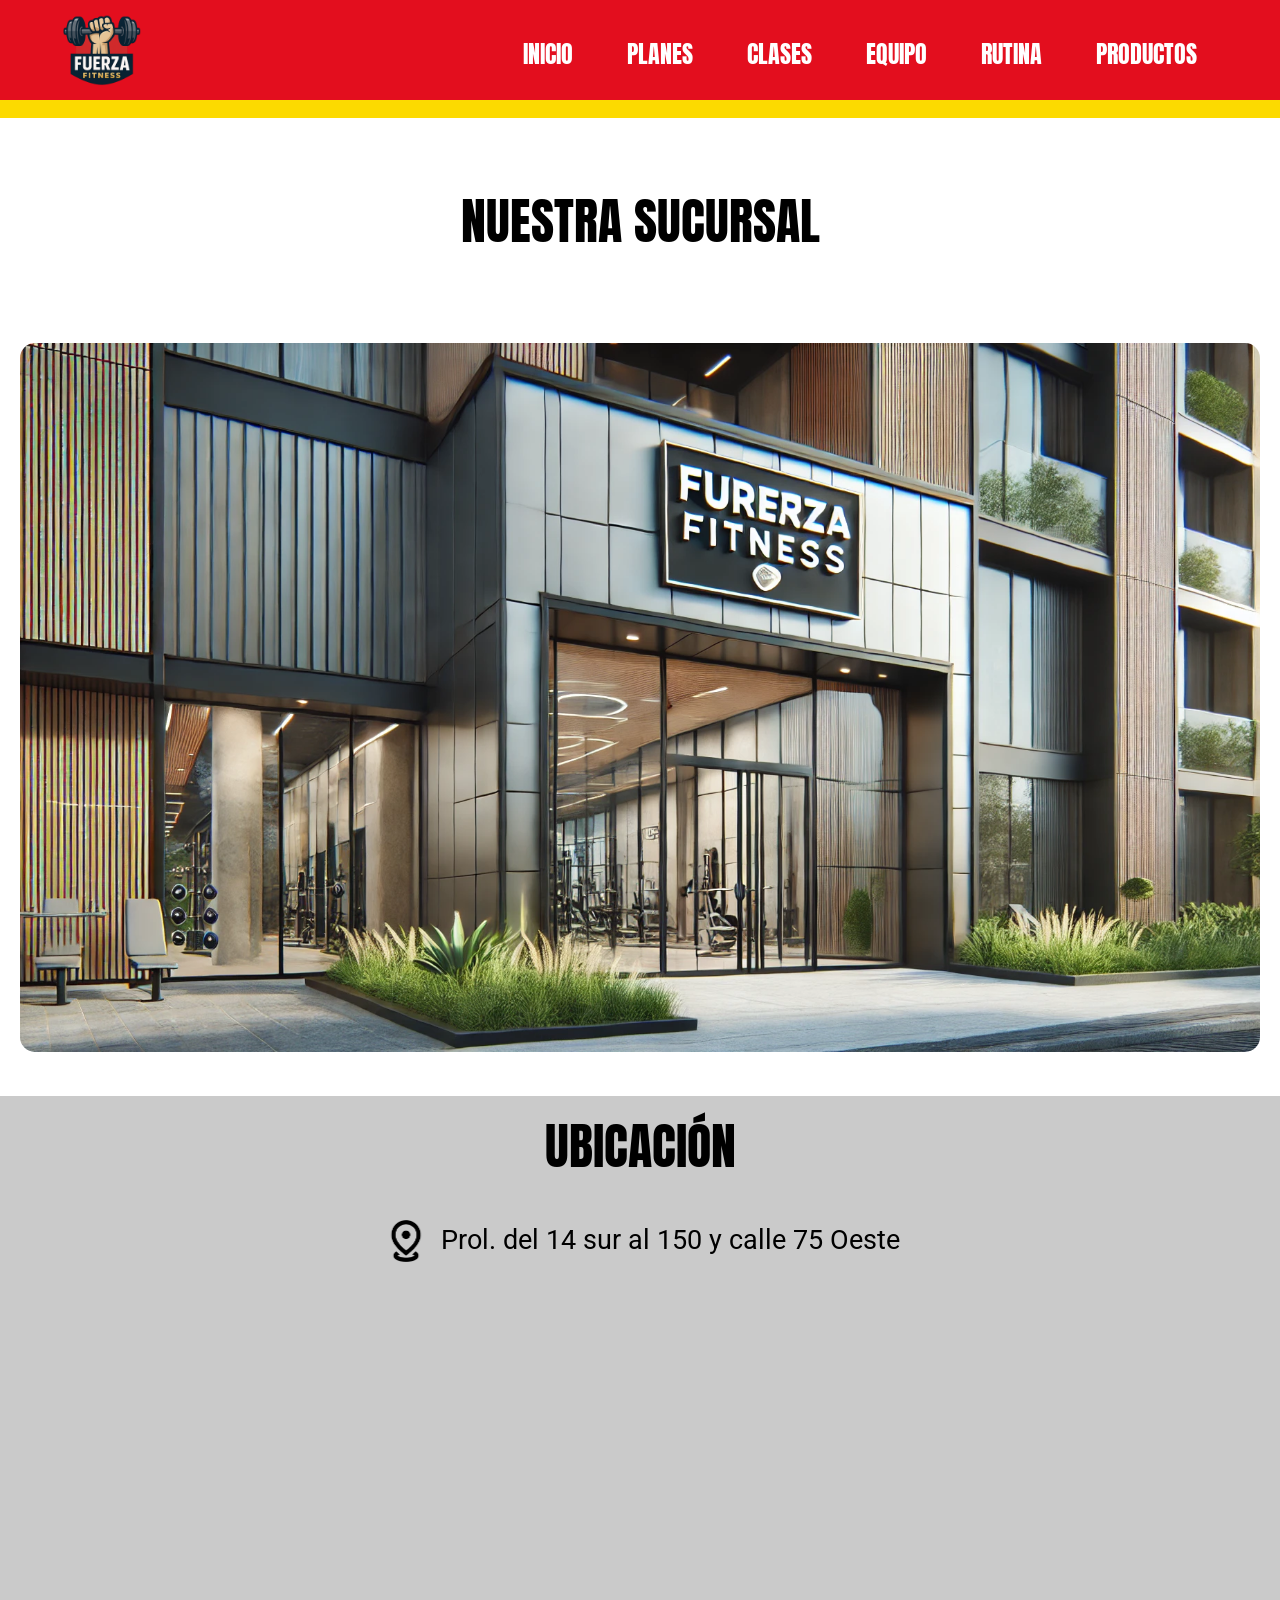
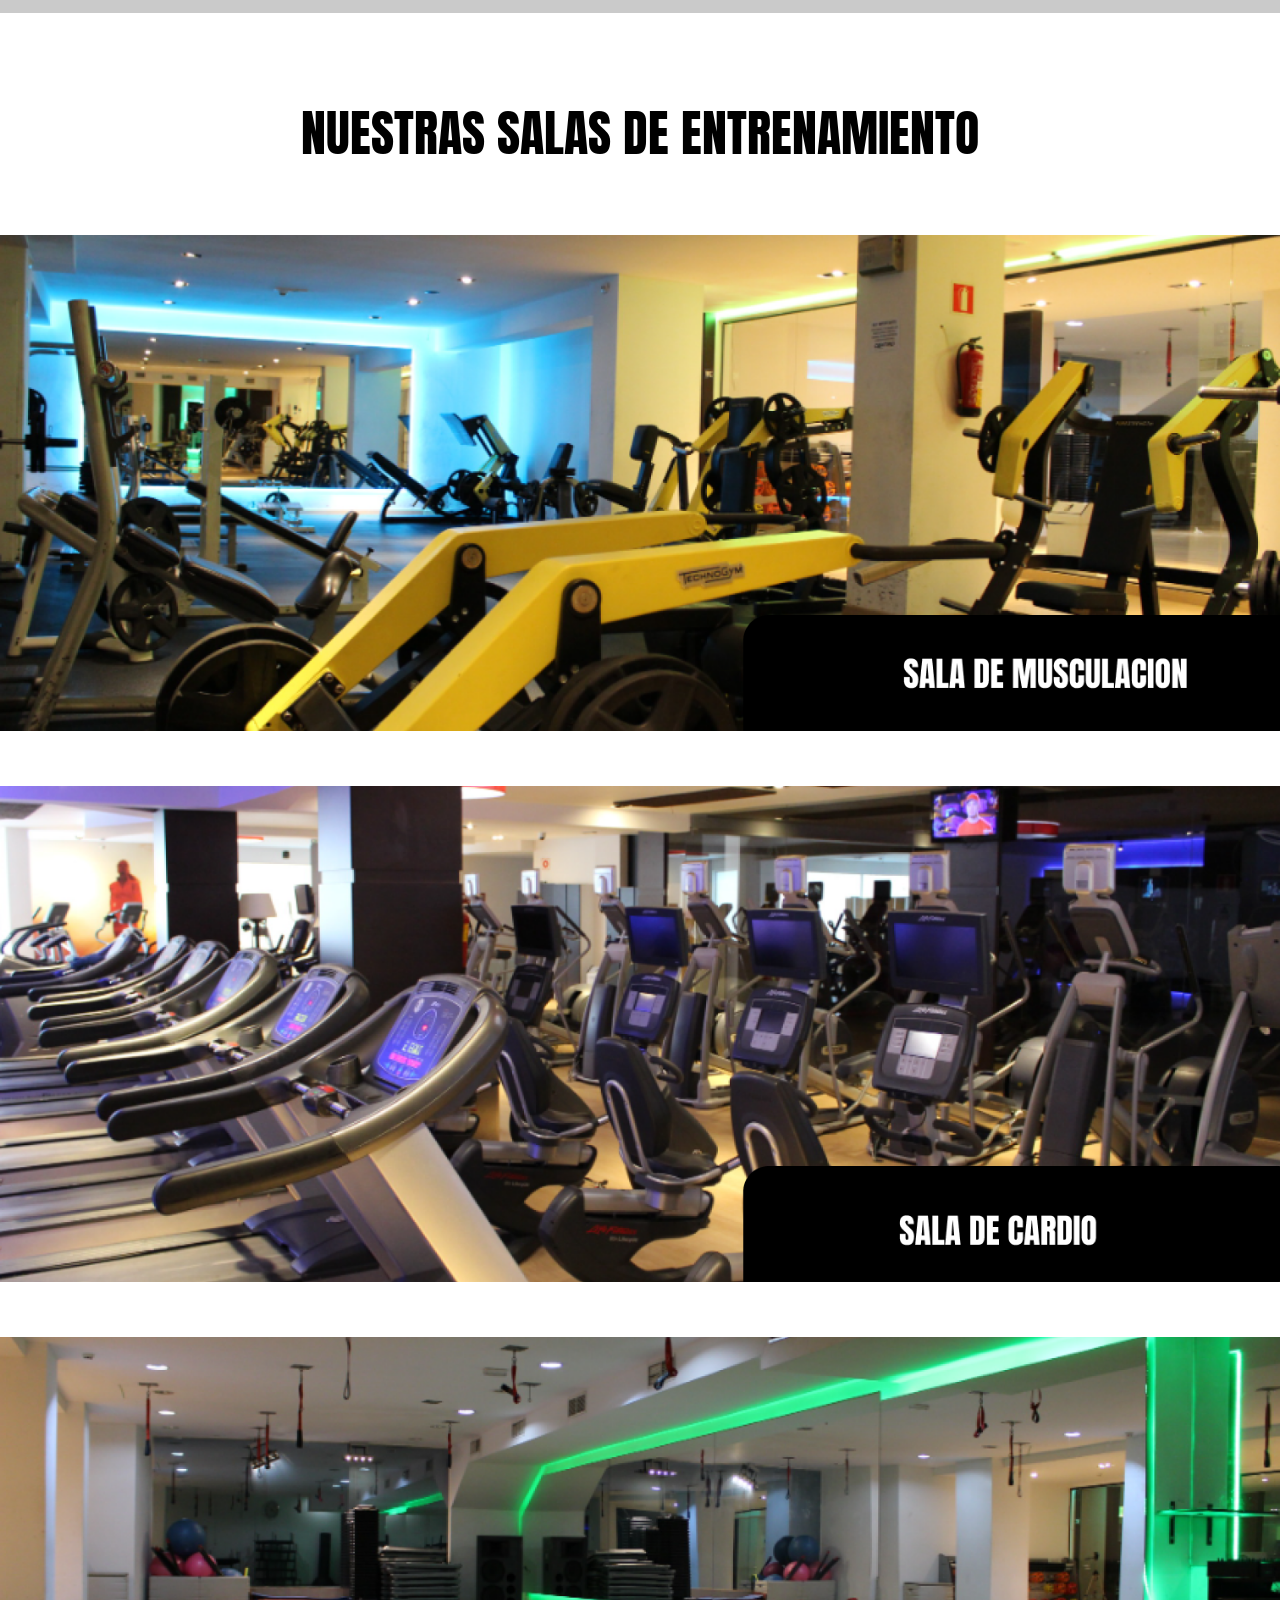
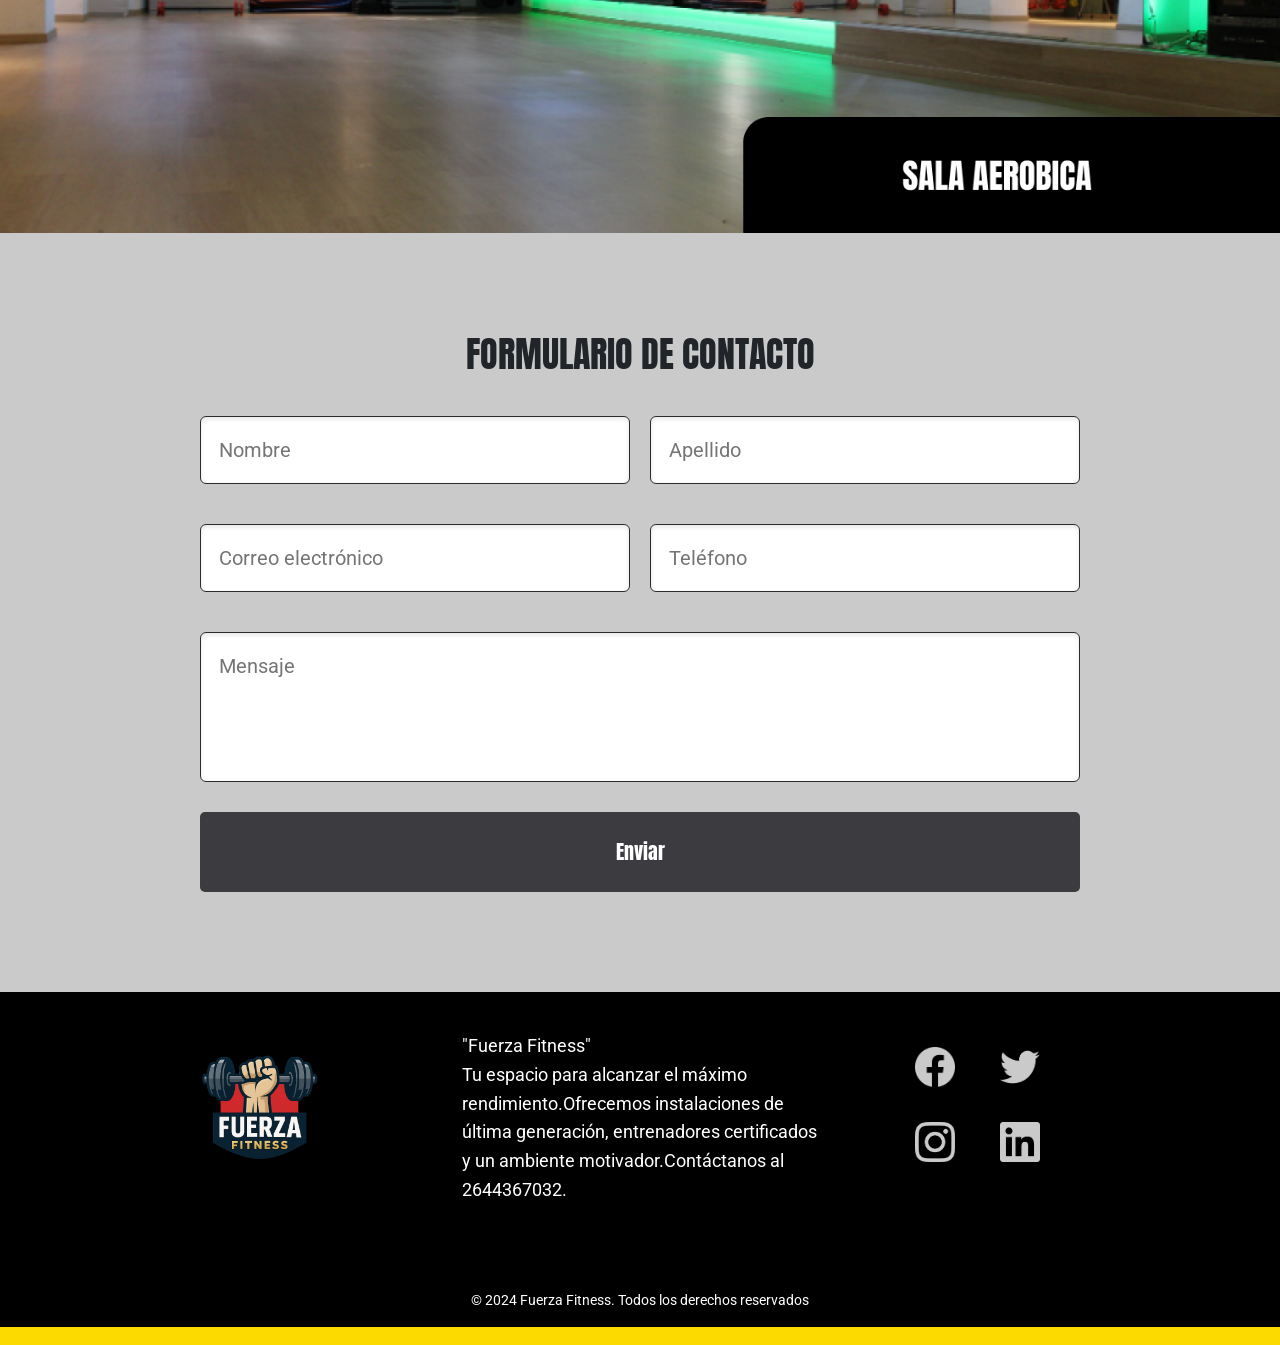
==== index.html @ b45d26f2 "Add files via upload" ====
<!DOCTYPE html>
<html lang="en">
    <head>
        <title>FUERZA FITNESS</title>
        <meta charset="UTF-8">
        <meta name="viewport" content="width=device-width, initial-scale=1">
        <link href="https://cdn.jsdelivr.net/npm/bootstrap@5.0.2/dist/css/bootstrap.min.css" rel="stylesheet" integrity="sha384-EVSTQN3/azprG1Anm3QDgpJLIm9Nao0Yz1ztcQTwFspd3yD65VohhpuuCOmLASjC" crossorigin="anonymous">
        <link href="css/style.css" rel="stylesheet">
        <link href="https://fonts.googleapis.com/css2?family=Roboto&display=swap" rel="stylesheet">
        <link href="https://fonts.googleapis.com/css2?family=Anton&display=swap" rel="stylesheet">
        <link rel="icon" href="Imagenes/logo.png" type="Logo">
    </head>
<body>
    <nav class="navbar navbar-expand-lg navbar-light">
        <div class="container-fluid">
            <!-- Logo con flexbox para que se ajuste en tamaños pequeños -->
            <div class="logo-container">
                <img src="Imagenes/logo.png" alt="Logo Fuerza Fitness" width="180" height="180">
            </div>
            <button class="navbar-toggler" type="button" data-bs-toggle="collapse" data-bs-target="#navbarNav" aria-controls="navbarNav" aria-expanded="false" aria-label="Toggle navigation">
                <span class="navbar-toggler-icon"></span>
            </button>
            <div class="collapse navbar-collapse justify-content-end" id="navbarNav">
                <ul class="navbar-nav">
                    <li class="nav-item">
                        <a class="nav-link active" aria-current="page" href="index.html">INICIO</a>
                    </li>
                    <li class="nav-item">
                        <a class="nav-link" href="planes.html">PLANES</a>
                    </li>
                    <li class="nav-item">
                        <a class="nav-link" href="carrusel.html">CLASES</a>
                    </li>
                    <li class="nav-item">
                        <a class="nav-link" href="equipo.html">EQUIPO</a>
                    </li>
                    <li class="nav-item">
                        <a class="nav-link" href="rutinas.html">RUTINA</a>
                    </li>
                    <li class="nav-item">
                        <a class="nav-link" href="productos.html">PRODUCTOS</a>
                    </li>
                </ul>
            </div>
        </div>
    </nav>
    <div class="linea"></div>
    

    <div class="cartel-sucursal">
        NUESTRA SUCURSAL
    </div>
    <img src="Imagenes/sucursal.png" alt="Sucursal" class="imagen-sucursal">
    <br>

    
    
    <div class="ubicacion-container">
        <!-- Contenedor del título y mapa -->
        <div class="ubicacion-layout">
          <!-- Título de la ubicación -->
          <h2 class="ubicacion-title">UBICACIÓN</h2>
          <div class="ubicacion-info">
          <img src="Imagenes/ubi.png" alt="Ícono de ubicación" class="ubicacion-icon" />
          <p class="ubicacion-text">Prol. del 14 sur al 150 y calle 75 Oeste</p>
        </div>
      
          <!-- Mapa interactivo -->
          <div class="ubicacion-map">
            <iframe
              src="https://www.google.com/maps/embed?pb=!1m18!1m12!1m3!1d943.1339678363512!2d-98.21174433049511!3d18.996094366956626!2m3!1f0!2f0!3f0!3m2!1i1024!2i768!4f13.1!3m3!1m2!1s0x85cfbfa1312bf431%3A0xbe1a55d512ad58!2sFuerza%20Fitness%20Gym!5e0!3m2!1ses!2sar!4v1732543854816!5m2!1ses!2sar"
              width="100%"
              height="100%"
              style="border:0;"
              allowfullscreen=""
              loading="lazy"
              referrerpolicy="no-referrer-when-downgrade">
            </iframe>
          </div>
        </div>
      
        <!-- Información de la dirección -->
        
      </div>
    <br>
    <br>
    <br>
    <div class="cartel-salas">
        NUESTRAS SALAS DE ENTRENAMIENTO
    </div>
    <div class="sala">
        <img src="Imagenes/Frame 17.png" alt="Sala de Musculación"class="imagen-sala" style="
    margin-bottom: 55px">
        
    </div>
    <div class="sala">
        <img src="Imagenes/Frame 16.png" alt="Sala de Cardio" class="imagen-sala" style="
    margin-bottom: 55px">
        
    </div>
    <div class="sala">
    <img src="Imagenes/Frame 20.png" alt="Sala Aeróbica" class="imagen-sala">
    
    </div>


    <div class="formulario-container" style="margin-bottom: 0px;">
        <h2 class="formulario-titulo">FORMULARIO DE CONTACTO</h2>
        <form class="formulario-contacto">
            <div class="formulario-grupo">
                <input type="text" placeholder="Nombre" required />
                <input type="text" placeholder="Apellido" required />
            </div>
            <div class="formulario-grupo">
                <input type="email" placeholder="Correo electrónico" required />
                <input type="tel" placeholder="Teléfono" required />
            </div>
            <div class="formulario-grupo-mensaje">
                <textarea placeholder="Mensaje" required></textarea>
            </div>
            <button type="submit" class="formulario-boton">Enviar</button>
        </form>
    </div>

    <!-- Modal -->
    <div class="modal fade" id="modalConfirmacion" tabindex="-1" aria-labelledby="modalConfirmacionLabel" aria-hidden="true">
        <div class="modal-dialog">
            <div class="modal-content">
                <div class="modal-header">
                    <h5 class="modal-title" id="modalConfirmacionLabel">Formulario Enviado</h5>
                    <button type="button" class="btn-close" data-bs-dismiss="modal" aria-label="Cerrar"></button>
                </div>
                <div class="modal-body">
                    <p>Gracias por enviarnos tu mensaje. Nos pondremos en contacto contigo pronto.</p>
                </div>
                <div class="modal-footer">
                    <button type="button" class="btn btn-secondary" data-bs-dismiss="modal">Cerrar</button>
                </div>
            </div>
        </div>
    </div>

    <!-- Bootstrap JS -->
    <script src="https://cdn.jsdelivr.net/npm/@popperjs/core@2.11.6/dist/umd/popper.min.js"></script>
    <script src="https://cdn.jsdelivr.net/npm/bootstrap@5.3.0/dist/js/bootstrap.min.js"></script>
    <!-- Custom JS -->
    <script src="Js/modal.js"></script>

<footer class="footer">
<div class="container" style="margin-left: 0px;margin-right: 0px;">
    <div class="row">
        <div class="col">
            <div class="footer-logo">
                <img src="Imagenes/logo.png" alt="Fuerza Fitness Logo" class="footer-img">
            </div>
        </div>
        <div class="col">
            <div class="footer-text">
                <p>"Fuerza Fitness" <br>
                Tu espacio para alcanzar el máximo rendimiento.Ofrecemos instalaciones de última generación,
                entrenadores certificados y un ambiente motivador.Contáctanos al 2644367032.</p>
            </div>
        </div>
        <div class="col">
            <div class="row"style=" width: 170px ;height: 40px; margin-left: 50px">
                <div class="col social-icons">
                    <a href="#"><img src="Imagenes/Facebook.png" alt="Facebook"></a>
                </div>
                <div class="col social-icons">
                    <a href="#"><img src="Imagenes/Twitter.png" alt="Twitter"></a>
                </div>
            </div>
            <div class="row"style=" width: 170px ;height: 40px; margin-left: 50px">
                <div class="col social-icons " style="margin-top: 50px;">
                    <a href="#"><img src="Imagenes/Instagram.png" alt="Instagram"></a>
                </div>
                <div class="col social-icons"style="margin-top: 50px;">
                    <a href="#"><img src="Imagenes/LinkedIn.png" alt="LinkedIn"></a>
                </div>
            </div>
        </div>
    </div>
      
      
      <div class="social-icons">
              
              
      </div>
      
  </div>
  <p class="footer-copy">© 2024 Fuerza Fitness. Todos los derechos reservados</p>
  
</footer>
  <div class="linea"></div>
  
</body>
</html>
---- css/style.css ----
/* ------------------- RESET & FUENTE ------------------- */
@import url('https://fonts.googleapis.com/css2?family=Goldman:wght@400;700&display=swap');

html, body {
  margin: 0;
  padding: 0;
  box-sizing: border-box;
}

    /* ------------------- NAVBAR ------------------- */
    .navbar {
      display: flex;
      justify-content: space-between;
      align-items: center;
      background-color: #E30E1E;
      font-size: 24px;
      font-family: 'Anton', sans-serif;
      padding: 0px 25px;
    }
    
    .navbar a {
      text-decoration: none;
      color: white !important;
      padding: 10px 15px 3px; 
      margin-right: 38px;
      transition: color 0.3s;
      position: relative; 
      display: inline-block;
    }

    .navbar a:hover {
      color: white !important;
    }

    /* El pseudo-elemento que será la línea */
    .navbar a::after {
      content: '';
      position: absolute;
      left: 9px; /* Ajuste para que la línea empiece donde termina el padding izquierdo */
      right: 9px; /* Ajuste para que la línea termine donde empieza el padding derecho */
      bottom: 0;
      height: 6px;
      background-color: white;
      transform: scaleX(0); 
      transform-origin: left; /* Animación desde la izquierda */
      transition: transform 0.3s ease;
    }
    
    /* Efecto hover: la línea blanca aparece al pasar el mouse */
    .navbar a:hover::after {
      transform: scaleX(1); /* La línea crece hasta su ancho completo */
    }

    .navbar .navbar-brand img {
      pointer-events: none;
    }

    
    .linea {
      width: 100%;        /* largo */
      height: 18px;        /* grosor */
      background: #FCDA00;  /* color */
    }



    .navbar-toggler {
      margin-top: -90px;
    }

    /* Logo container */
    .logo-container {
      display: flex;
      justify-content: center;
      width: 100%;
    }

    .navbar .logo-container img {
      max-width: 100px;
      height: auto;
    }

    /* Logo en pantallas grandes */
    @media (min-width: 992px) {
      .logo-container {
        justify-content: flex-start;
        padding-left: 15px;
      }
    }
    @media (max-width:576px ){
      .navbar a::after{
      left: 1px; /* Ajuste para que la línea empiece donde termina el padding izquierdo */
      right: 5px;
      }
      .navbar a:hover::after {
      transform: scaleX(5); /* La línea crece hasta su ancho completo */
    }
    }



/* ------------------- FOOTER ------------------- */
.footer {
  background-color: #000;
  color: #fff;
  width: 100%;
  font-family: 'Roboto', sans-serif;
  display: flex;
  flex-direction: column;
  align-items: center;
  padding-top: 40px;
}

.container {
  width: 100%;
  display: flex;
  align-items: center;
  justify-content: space-between;
  flex-wrap: wrap;
}



.footer-content {
  display: flex;
  justify-content: space-between;
  align-items: center;
  flex-wrap: wrap; /* Responsivo */
  gap: 15px;
  text-align: left;
}

.footer-logo-container {
  flex: 12;
  padding-left: 30px; /* Mueve el logo ligeramente */
}
.footer-logo {
  flex: 1;
  display: flex;
  justify-content: center;
}
.footer-img {
  width: 150px;
  height: 150px;
}

.footer-text {
  flex: 2;
  font-size: 16px;
  line-height: 1.6;
  
}

.footer-title {
  font-size: 24px;
  font-weight: bold;
  margin-bottom: 10px;
}

.footer-text p {
  font-size: 18px;
  margin: 0px 0;
  line-height: 1.6;
  padding-bottom: 30px;
}

.social-icons {
  width: 40px;
  height: 40px;
  display: flex;
  justify-content: center;
  gap: 50px;
  margin-top: 15px;
}


.social-icons .social-icon {
  width: 40px;
  height: 40px;
  transition: opacity 0.3s;
}

.social-icons img {
  width: 40px;
  height: 40px;
  padding: 0; /* Asegúrate de que no haya padding adicional */
  filter: grayscale(100%);
}
.social-icons img:hover{
  filter: sepia(100%);
}
.social-icons-img-facebook,
.social-icons-img-Twi,
.social-icons-img-Ins {
  padding-right: 0; /* Elimina cualquier padding adicional */
}


.social-icons .social-icon:hover {
  opacity: 0.7;
}

.footer-bottom {
  text-align: center;
  margin-top: 20px;
  padding-top: 20px;
  border-top: 30px solid #0d75d3;
}

.footer-bottom p {
  margin: 5px 0;
}

.footer-copy {
  
  font-size: 14px;
}
/* Responsividad */
@media (max-width: 1024px) {
  .footer{
    height: 380px;
  }
  .container{
    width: 100%;
    height: 89%;
  }
  .footer-logo{
    width: 40%;
    padding-left: 40px;
  }
  .footer-copy{
    margin: 0;
    display: flex;
    align-items: center;
    justify-content: center;
    height: 10%;
    padding: 0;
  }
  /*ubicacion*/
  .ubicacion-layout{
    flex-direction: column;
  }
  iframe {
    display: block; /* Asegúrate de que sea un bloque adaptable */
    max-width: 100%; /* Limita el ancho máximo al contenedor */
    height: auto; /* Ajusta la altura proporcionalmente */
    aspect-ratio: 16 / 9; /* Mantén la relación de aspecto */
    border: 0; /* Opcional: elimina el borde */
}
}
@media (max-width: 570px){
  /*footer*/
  .footer{
    width: 100%;
    height: 600px;
  }
  .container{
    width: 100%;
    height: 89%;
    display: flex;
    flex-direction: column;
    
  }
  .footer-logo{
    width: 100%;
    height: 35%;
    display: flex;
    justify-content: center;
  }
  .footer-text{
    padding-top: 30px;
    height: 65%;
    justify-content: center;
    position:relative
  }
  .footer-copy{
    margin: 0;
    display: flex;
    align-items: center;
    justify-content: center;
    height: 10%;
    padding: 0;
  }
}





/* ------------------- SECCIÓN “NUESTRA SUCURSAL” ------------------- */
.sucursal-container {
  text-align: center;
  padding: 10px 0;
  font-family: 'Anton', sans-serif;
}

.cartel-sucursal {
  background-color: #ffffff;
  text-align: center;
  padding: 10px;
  font-size: 50px;
  color: #000;
  font-family: 'Anton', sans-serif;
  border-radius: 0;
  margin: 55px 0;
}

.imagen-sucursal {
  width: 100vw;
  max-width: 100%;
  height: auto;
  display: block;
  margin: 0;
  border-radius: 35px;
  padding: 20px;
  
}

/* ------------------- SECCIÓN “UBICACIÓN” ------------------- */
/* Estructura horizontal del título y mapa */
.ubicacion-container {
  background-color: #CACACA;
;
  display: flex;
  flex-direction: column;
  align-items: center;
  padding: 20px;
  text-align: center;
}
.ubicacion-layout {
  display: flex;
  align-items: center;
  justify-content: space-evenly;
  width: 100%;
  max-width: 1200px; /* Ajusta el tamaño máximo del contenedor */
  gap: 20px;
  flex-direction: column;

}

/* Título de la ubicación */
.ubicacion-title {
  font-size: 50px;
  color: #000000;
  font-family: 'Anton', sans-serif;
  margin: 0;
  flex: 0 0 auto; /* Evita que el título se redimensione */
  text-align: left;
  flex-direction: column;
}

/* Mapa interactivo más horizontal */

.ubicacion-map iframe {
  width: 672px;
  height: 300px;
  border-radius: 15px;
}

/* Contenedor de la dirección con el logo */
.ubicacion-info {
  display: flex;
  align-items: center;
  gap: 10px;
  margin-top: 20px;
}

/* Imagen del logo en la dirección */
.ubicacion-icon {
  width: 50px;
  height: 50px;
}

/* Texto de la dirección */
.ubicacion-text {
  font-size: 27px;
  color: #000000;
  font-family: 'Roboto', sans-serif;
  margin-bottom: 0px;
}
/* ------------------- SECCIÓN “NUESTRAS SALAS DE ENTRENAMIENTO” ------------------- */
.cartel-salas {
    background-color: #fff;
    text-align: center;
    padding: 10px;
    font-size: 50px;
    color: #000;
    font-family: 'Anton', sans-serif;
    border-radius: 0;
    margin-bottom: 55px;
}

.sala {
  position: relative;
  margin-bottom: 0;
}

.sala img {
  width: 100%;        /* se adapta al ancho disponible */
  height: auto;       /* mantiene proporción */
  display: block;     /* evita espacios en blanco */
  object-fit: cover;  /* rellena sin deformar */
}


.imagen-sala {
    width: 100%;           /* que ocupe todo el ancho disponible */
    height: auto;          /* que ajuste la altura según la imagen */
    border-radius: 0;
    display: block;        /* evita comportamientos extraños de flex */
    object-fit: cover;     /* recorta si es necesario para llenar el contenedor */
}

.cartel-superpuesto {
    position: absolute;
    bottom: 10px;   /* Separación de la parte inferior */
    right: 10px;    /* Separación del lado derecho */
    background-color: black;
    color: white;
    font-family: 'Anton', sans-serif;
    font-size: 14px;
    padding: 5px 12px;
    border-radius: 5px 0 0 0; /* Redondeo solo en la esquina superior izquierda */
}


.sala p {
    font-size: 18px;
    color: #000;
    font-family: 'Anton', sans-serif;
    margin-top: 5px;
}


/* ------------------- FORMULARIO ------------------- */
.formulario-container {
  width:100%;
  max-width: 2000px;
  height: 100%;
  margin: 0px;
  padding: 100px 200px 100px 200px;
  background-color: #CACACA;
  text-align: center;
  font-family: 'Anton', sans-serif;
  box-shadow: 0 4px 10px rgba(0, 0, 0, 0.1);
}

.formulario-titulo {
  font-size: 36px;
  margin-bottom: 40px;
}

.formulario-contacto {
  display: flex;
  flex-direction: column;
  gap: 25px;
}

.formulario-grupo {
  display: flex;
  gap: 20px;
  margin-bottom: 15px;
}

.formulario-grupo input,
.formulario-grupo-mensaje textarea {
  width: 100%;
  padding: 18px;
  border: 1px solid #2c2b2b;
  border-radius: 6px;
  font-size: 20px;
  font-family: 'Roboto', sans-serif;
  resize: none;
  box-shadow: inset 0 2px 5px rgba(0, 0, 0, 0.1);
}

textarea {
  height: 150px;
}

.formulario-boton {
  display: block;
  width: 100%;
  height: 80px;
  padding: 10px;
  font-size: 20px;
  background-color: #3B3B40;
  color: white;
  border: none;
  border-radius: 5px;
  cursor: pointer;
}

.formulario-boton:hover {
  background-color: #b30000;
}

/* Responsive */
@media (max-width: 768px) {
  .formulario-grupo {
    flex-direction: column;
  }
  .formulario-container {
    max-width: 100%;
    padding: 20px;
  }
  .formulario-titulo {
    font-size: 28px;
  }
  .formulario-boton {
    width: 100%;
  }
}
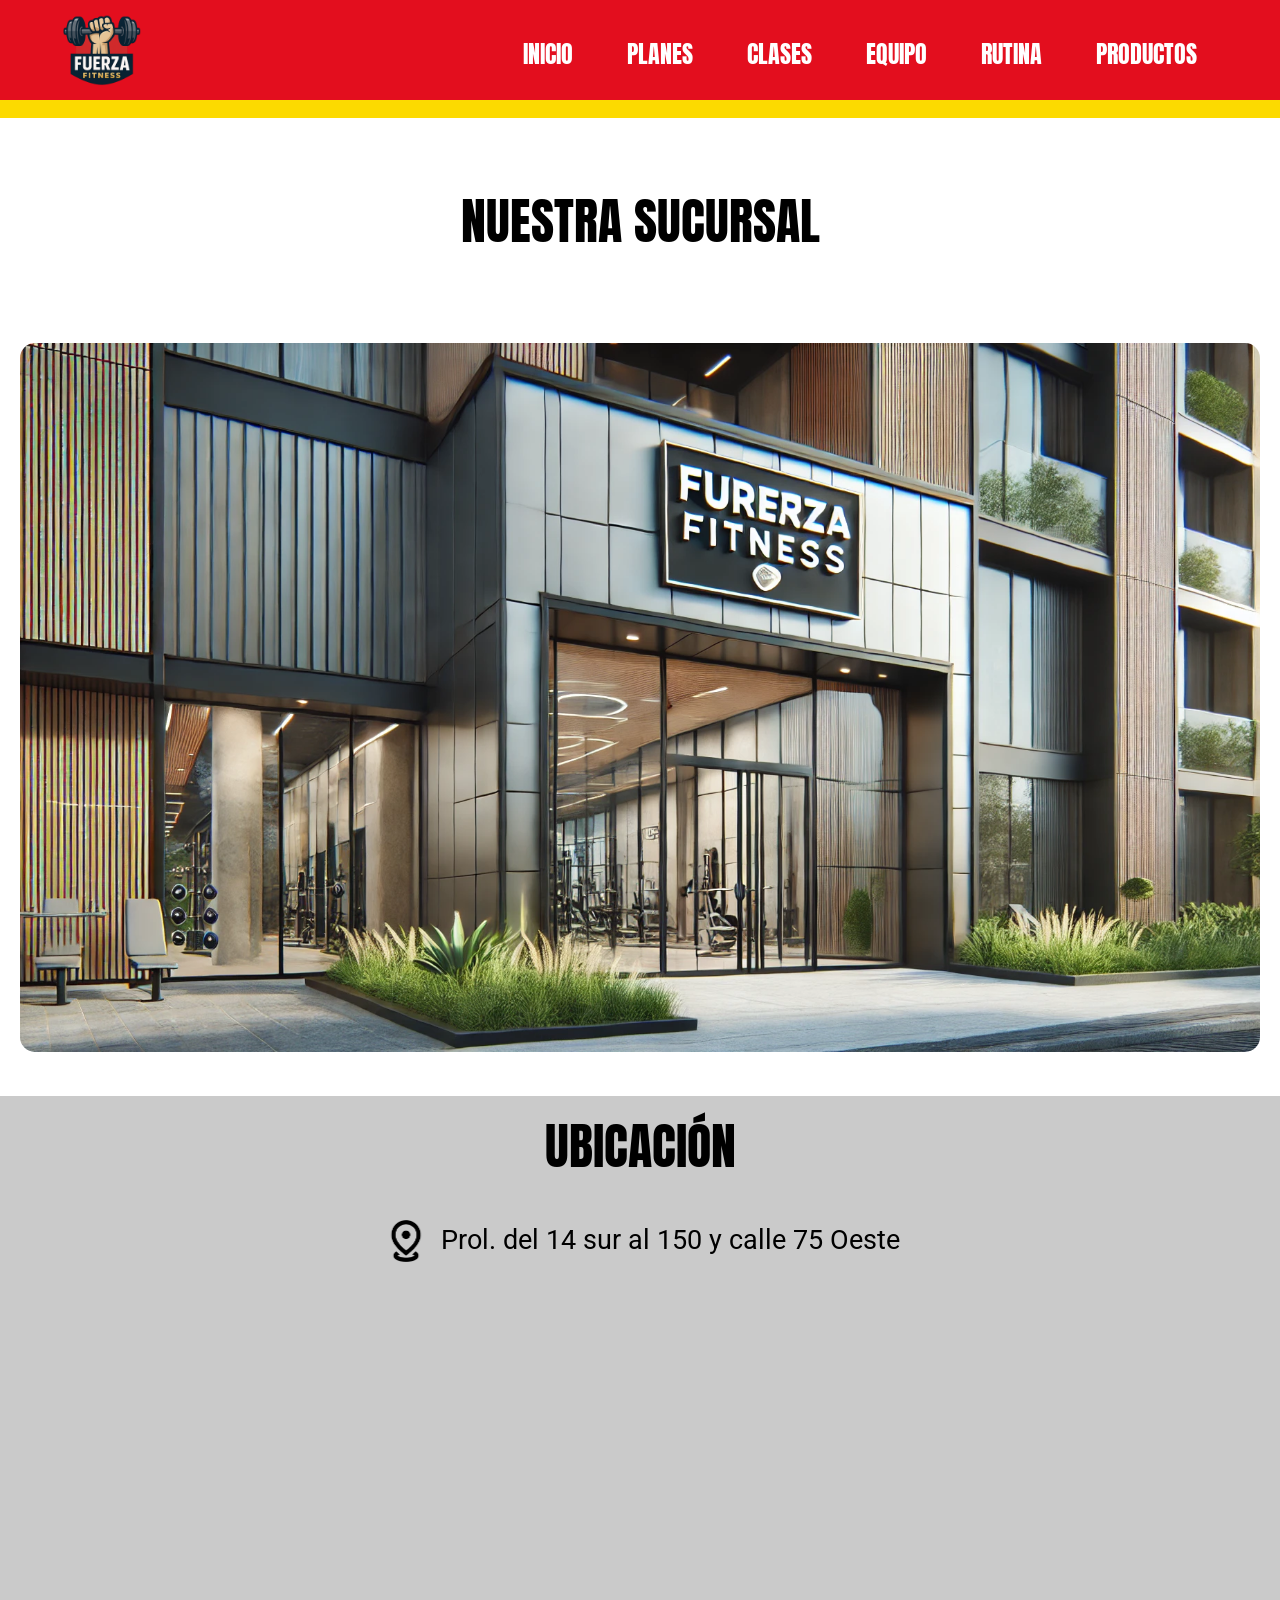
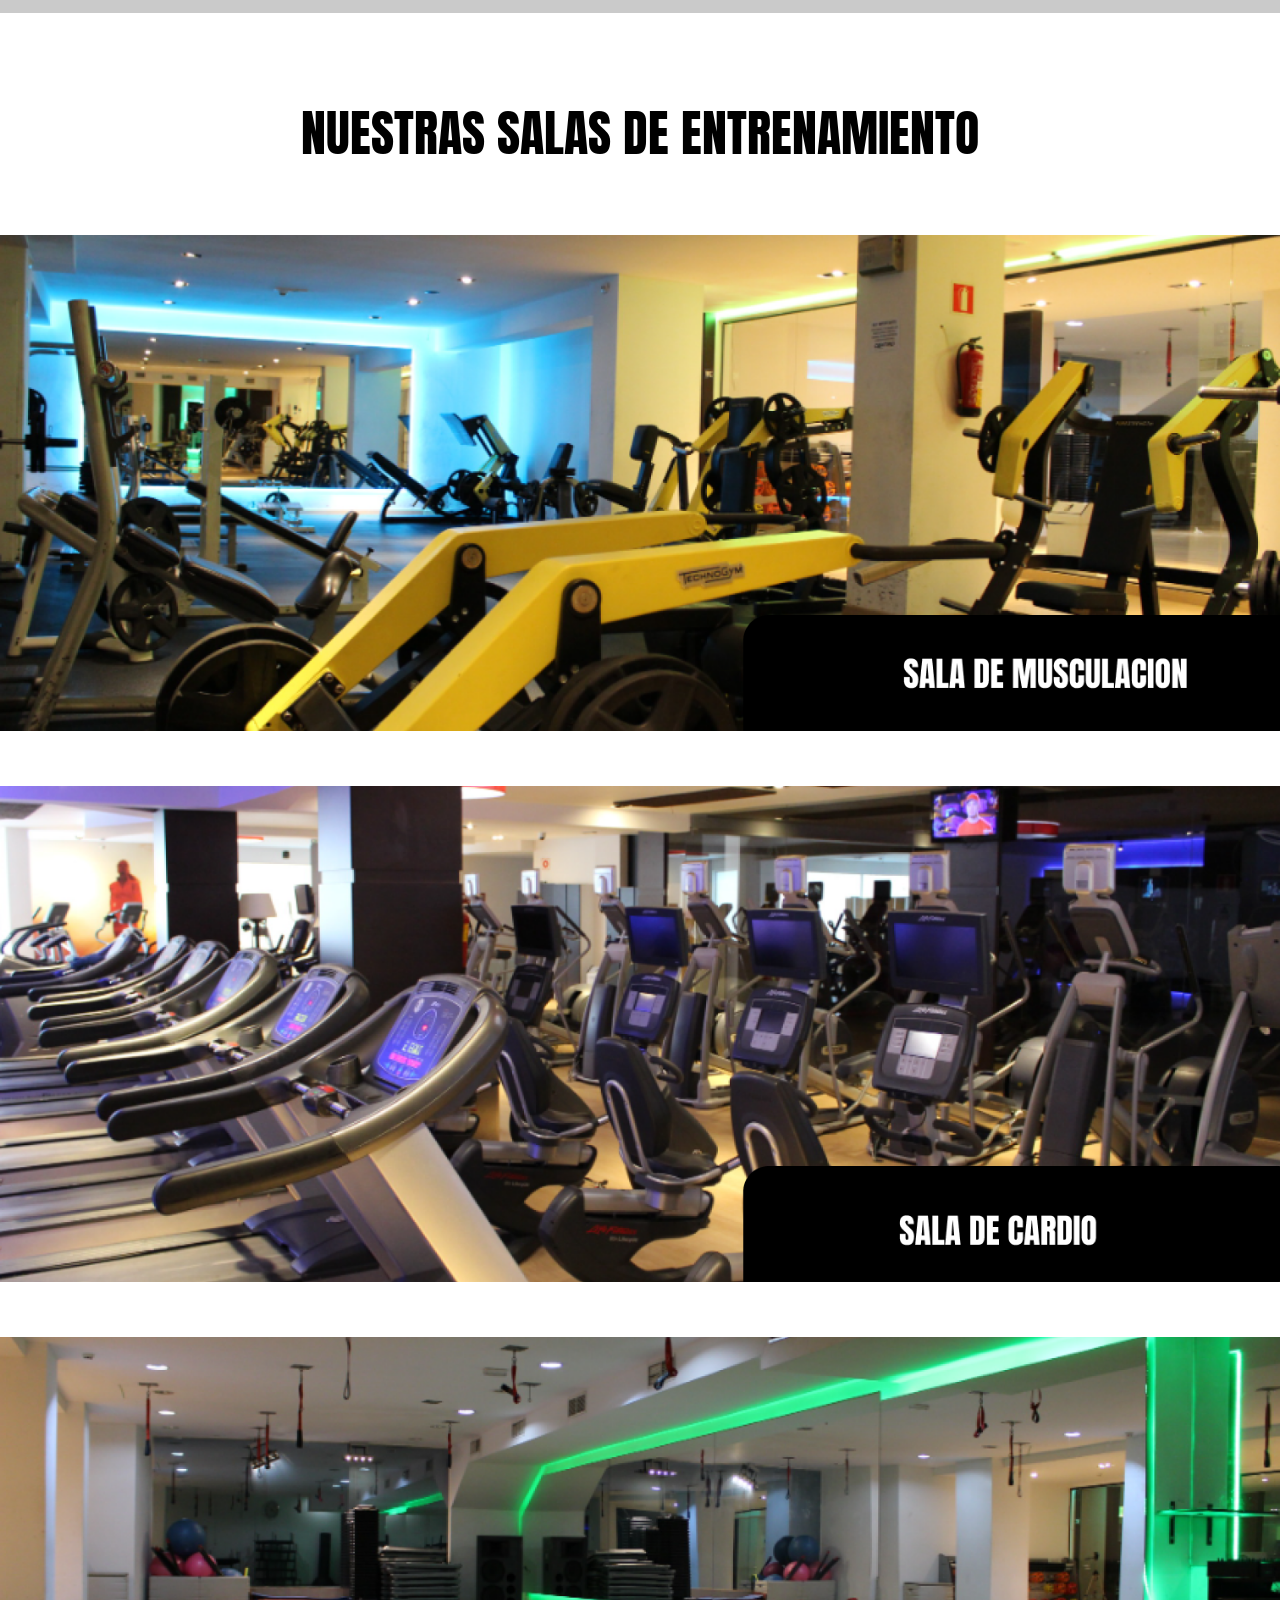
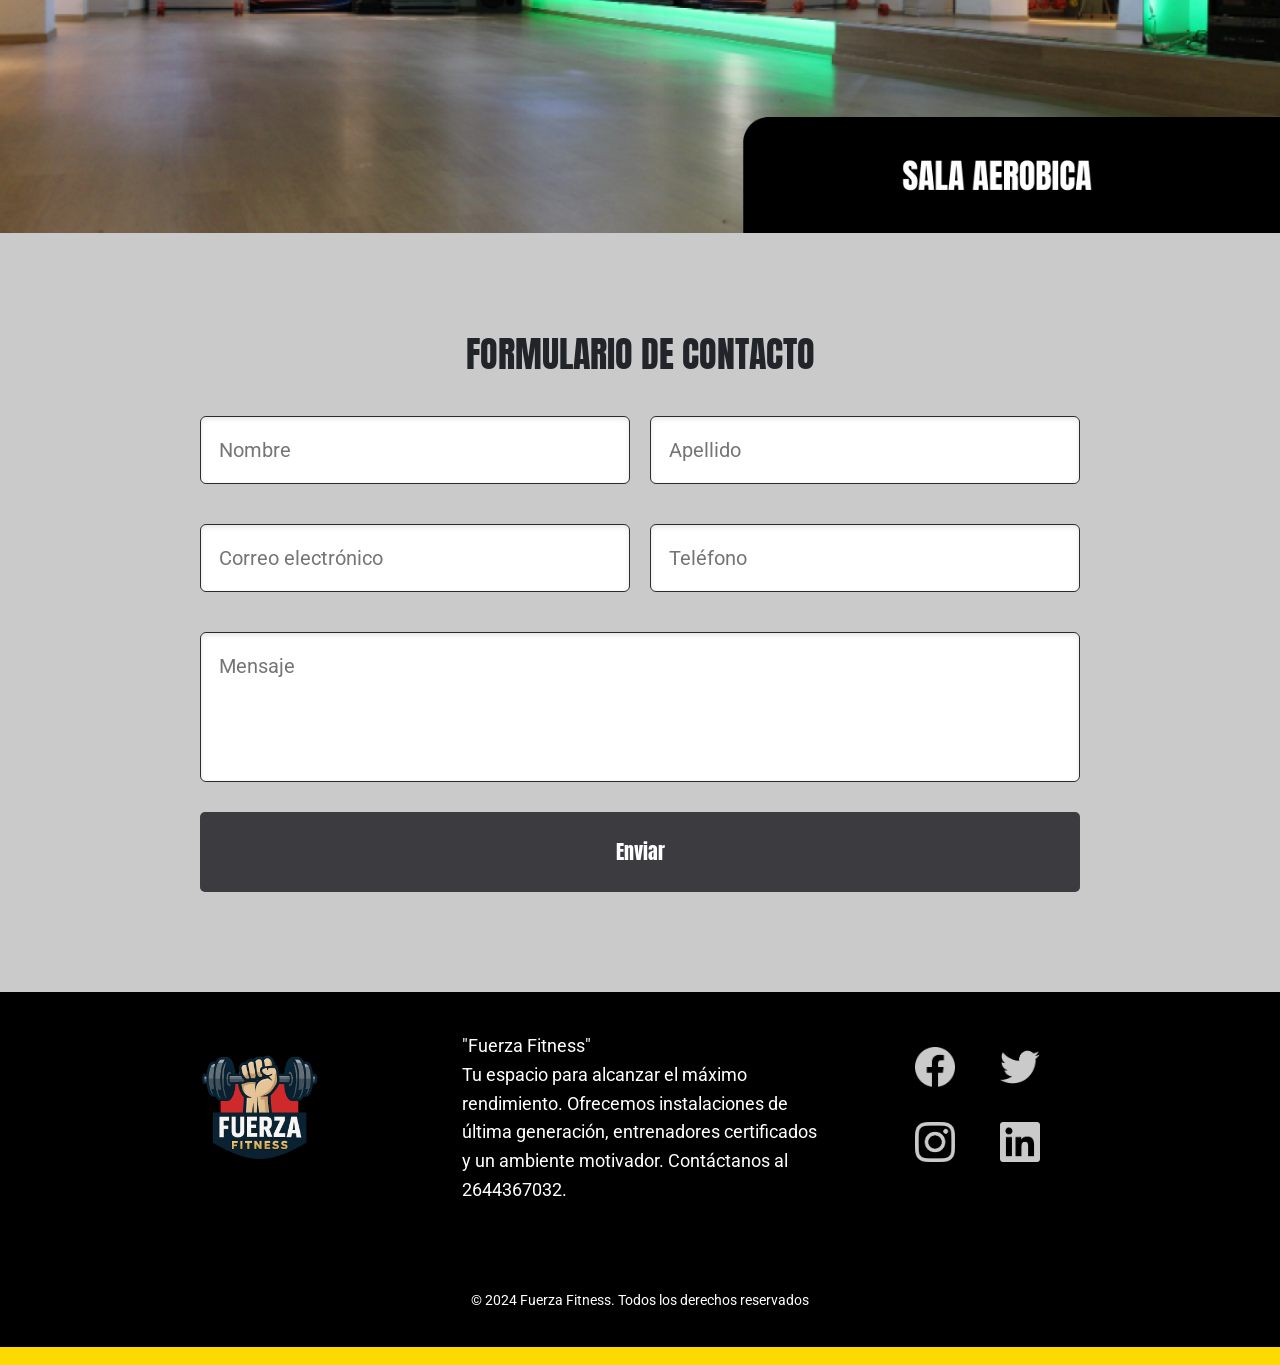
==== commit c5778aba: "Add files via upload" ====
--- a/index.html
+++ b/index.html
@@ -1,197 +1,313 @@
 <!DOCTYPE html>
 <html lang="en">
+
     <head>
+        <!-- Configuración general -->
         <title>FUERZA FITNESS</title>
         <meta charset="UTF-8">
         <meta name="viewport" content="width=device-width, initial-scale=1">
-        <link href="https://cdn.jsdelivr.net/npm/bootstrap@5.0.2/dist/css/bootstrap.min.css" rel="stylesheet" integrity="sha384-EVSTQN3/azprG1Anm3QDgpJLIm9Nao0Yz1ztcQTwFspd3yD65VohhpuuCOmLASjC" crossorigin="anonymous">
+
+        <!-- Bootstrap -->
+        <link href="https://cdn.jsdelivr.net/npm/bootstrap@5.0.2/dist/css/bootstrap.min.css" rel="stylesheet"
+            integrity="sha384-EVSTQN3/azprG1Anm3QDgpJLIm9Nao0Yz1ztcQTwFspd3yD65VohhpuuCOmLASjC"
+            crossorigin="anonymous">
+
+        <!-- Hoja de estilos -->
         <link href="css/style.css" rel="stylesheet">
+
+        <!-- Fuentes -->
         <link href="https://fonts.googleapis.com/css2?family=Roboto&display=swap" rel="stylesheet">
         <link href="https://fonts.googleapis.com/css2?family=Anton&display=swap" rel="stylesheet">
+
+        <!-- Icono de la página -->
         <link rel="icon" href="Imagenes/logo.png" type="Logo">
     </head>
-<body>
-    <nav class="navbar navbar-expand-lg navbar-light">
-        <div class="container-fluid">
-            <!-- Logo con flexbox para que se ajuste en tamaños pequeños -->
-            <div class="logo-container">
-                <img src="Imagenes/logo.png" alt="Logo Fuerza Fitness" width="180" height="180">
+
+    <body>
+
+        <!-- ===================== NAVBAR ===================== -->
+        <nav class="navbar navbar-expand-lg navbar-light">
+            <div class="container-fluid">
+
+                <!-- Logo -->
+                <div class="logo-container">
+                    <img src="Imagenes/logo.png" alt="Logo Fuerza Fitness" width="180" height="180">
+                </div>
+
+                <!-- Botón responsive -->
+                <button class="navbar-toggler" type="button" data-bs-toggle="collapse" data-bs-target="#navbarNav"
+                    aria-controls="navbarNav" aria-expanded="false" aria-label="Toggle navigation">
+                    <span class="navbar-toggler-icon"></span>
+                </button>
+
+                <!-- Menú de navegación -->
+                <div class="collapse navbar-collapse justify-content-end" id="navbarNav">
+                    <ul class="navbar-nav">
+
+                        <li class="nav-item">
+                            <a class="nav-link active" aria-current="page" href="index.html">INICIO</a>
+                        </li>
+
+                        <li class="nav-item">
+                            <a class="nav-link" href="planes.html">PLANES</a>
+                        </li>
+
+                        <li class="nav-item">
+                            <a class="nav-link" href="carrusel.html">CLASES</a>
+                        </li>
+
+                        <li class="nav-item">
+                            <a class="nav-link" href="equipo.html">EQUIPO</a>
+                        </li>
+
+                        <li class="nav-item">
+                            <a class="nav-link" href="rutinas.html">RUTINA</a>
+                        </li>
+
+                        <li class="nav-item">
+                            <a class="nav-link" href="productos.html">PRODUCTOS</a>
+                        </li>
+
+                    </ul>
+                </div>
             </div>
-            <button class="navbar-toggler" type="button" data-bs-toggle="collapse" data-bs-target="#navbarNav" aria-controls="navbarNav" aria-expanded="false" aria-label="Toggle navigation">
-                <span class="navbar-toggler-icon"></span>
-            </button>
-            <div class="collapse navbar-collapse justify-content-end" id="navbarNav">
-                <ul class="navbar-nav">
-                    <li class="nav-item">
-                        <a class="nav-link active" aria-current="page" href="index.html">INICIO</a>
-                    </li>
-                    <li class="nav-item">
-                        <a class="nav-link" href="planes.html">PLANES</a>
-                    </li>
-                    <li class="nav-item">
-                        <a class="nav-link" href="carrusel.html">CLASES</a>
-                    </li>
-                    <li class="nav-item">
-                        <a class="nav-link" href="equipo.html">EQUIPO</a>
-                    </li>
-                    <li class="nav-item">
-                        <a class="nav-link" href="rutinas.html">RUTINA</a>
-                    </li>
-                    <li class="nav-item">
-                        <a class="nav-link" href="productos.html">PRODUCTOS</a>
-                    </li>
-                </ul>
+        </nav>
+
+        <!-- Línea decorativa -->
+        <div class="linea"></div>
+
+        <!-- ===================== SUCURSAL ===================== -->
+
+        <!-- Título -->
+        <div class="cartel-sucursal">
+            NUESTRA SUCURSAL
+        </div>
+
+        <!-- Imagen -->
+        <img src="Imagenes/sucursal.png" alt="Sucursal" class="imagen-sucursal">
+
+        <br>
+
+        <!-- ===================== UBICACIÓN ===================== -->
+
+        <div class="ubicacion-container">
+
+            <div class="ubicacion-layout">
+
+                <!-- Título -->
+                <h2 class="ubicacion-title">UBICACIÓN</h2>
+
+                <!-- Dirección -->
+                <div class="ubicacion-info">
+                    <img src="Imagenes/ubi.png" alt="Ícono de ubicación" class="ubicacion-icon" />
+                    <p class="ubicacion-text">
+                        Prol. del 14 sur al 150 y calle 75 Oeste
+                    </p>
+                </div>
+
+                <!-- Mapa -->
+                <div class="ubicacion-map">
+                    <iframe
+                        src="https://www.google.com/maps/embed?pb=!1m18!1m12!1m3!1d943.1339678363512!2d-98.21174433049511!3d18.996094366956626!2m3!1f0!2f0!3f0!3m2!1i1024!2i768!4f13.1!3m3!1m2!1s0x85cfbfa1312bf431%3A0xbe1a55d512ad58!2sFuerza%20Fitness%20Gym!5e0!3m2!1ses!2sar!4v1732543854816!5m2!1ses!2sar"
+                        width="100%"
+                        height="100%"
+                        style="border:0;"
+                        allowfullscreen=""
+                        loading="lazy"
+                        referrerpolicy="no-referrer-when-downgrade">
+                    </iframe>
+                </div>
+
             </div>
-        </div>
-    </nav>
-    <div class="linea"></div>
-    
-
-    <div class="cartel-sucursal">
-        NUESTRA SUCURSAL
-    </div>
-    <img src="Imagenes/sucursal.png" alt="Sucursal" class="imagen-sucursal">
-    <br>
-
-    
-    
-    <div class="ubicacion-container">
-        <!-- Contenedor del título y mapa -->
-        <div class="ubicacion-layout">
-          <!-- Título de la ubicación -->
-          <h2 class="ubicacion-title">UBICACIÓN</h2>
-          <div class="ubicacion-info">
-          <img src="Imagenes/ubi.png" alt="Ícono de ubicación" class="ubicacion-icon" />
-          <p class="ubicacion-text">Prol. del 14 sur al 150 y calle 75 Oeste</p>
-        </div>
-      
-          <!-- Mapa interactivo -->
-          <div class="ubicacion-map">
-            <iframe
-              src="https://www.google.com/maps/embed?pb=!1m18!1m12!1m3!1d943.1339678363512!2d-98.21174433049511!3d18.996094366956626!2m3!1f0!2f0!3f0!3m2!1i1024!2i768!4f13.1!3m3!1m2!1s0x85cfbfa1312bf431%3A0xbe1a55d512ad58!2sFuerza%20Fitness%20Gym!5e0!3m2!1ses!2sar!4v1732543854816!5m2!1ses!2sar"
-              width="100%"
-              height="100%"
-              style="border:0;"
-              allowfullscreen=""
-              loading="lazy"
-              referrerpolicy="no-referrer-when-downgrade">
-            </iframe>
-          </div>
-        </div>
-      
-        <!-- Información de la dirección -->
-        
-      </div>
-    <br>
-    <br>
-    <br>
-    <div class="cartel-salas">
-        NUESTRAS SALAS DE ENTRENAMIENTO
-    </div>
-    <div class="sala">
-        <img src="Imagenes/Frame 17.png" alt="Sala de Musculación"class="imagen-sala" style="
-    margin-bottom: 55px">
-        
-    </div>
-    <div class="sala">
-        <img src="Imagenes/Frame 16.png" alt="Sala de Cardio" class="imagen-sala" style="
-    margin-bottom: 55px">
-        
-    </div>
-    <div class="sala">
-    <img src="Imagenes/Frame 20.png" alt="Sala Aeróbica" class="imagen-sala">
-    
-    </div>
-
-
-    <div class="formulario-container" style="margin-bottom: 0px;">
-        <h2 class="formulario-titulo">FORMULARIO DE CONTACTO</h2>
-        <form class="formulario-contacto">
-            <div class="formulario-grupo">
-                <input type="text" placeholder="Nombre" required />
-                <input type="text" placeholder="Apellido" required />
+
+        </div>
+
+        <br>
+        <br>
+        <br>
+
+        <!-- ===================== SALAS ===================== -->
+
+        <!-- Título -->
+        <div class="cartel-salas">
+            NUESTRAS SALAS DE ENTRENAMIENTO
+        </div>
+
+        <!-- Sala 1 -->
+        <div class="sala">
+            <img src="Imagenes/Frame 17.png" alt="Sala de Musculación" class="imagen-sala"
+                style="margin-bottom: 55px">
+        </div>
+
+        <!-- Sala 2 -->
+        <div class="sala">
+            <img src="Imagenes/Frame 16.png" alt="Sala de Cardio" class="imagen-sala"
+                style="margin-bottom: 55px">
+        </div>
+
+        <!-- Sala 3 -->
+        <div class="sala">
+            <img src="Imagenes/Frame 20.png" alt="Sala Aeróbica" class="imagen-sala">
+        </div>
+
+        <!-- ===================== FORMULARIO ===================== -->
+
+        <div class="formulario-container" style="margin-bottom: 0px;">
+
+            <h2 class="formulario-titulo">
+                FORMULARIO DE CONTACTO
+            </h2>
+
+            <form class="formulario-contacto">
+
+                <!-- Nombre y apellido -->
+                <div class="formulario-grupo">
+                    <input type="text" placeholder="Nombre" required />
+                    <input type="text" placeholder="Apellido" required />
+                </div>
+
+                <!-- Correo y teléfono -->
+                <div class="formulario-grupo">
+                    <input type="email" placeholder="Correo electrónico" required />
+                    <input type="tel" placeholder="Teléfono" required />
+                </div>
+
+                <!-- Mensaje -->
+                <div class="formulario-grupo-mensaje">
+                    <textarea placeholder="Mensaje" required></textarea>
+                </div>
+
+                <!-- Botón -->
+                <button type="submit" class="formulario-boton">
+                    Enviar
+                </button>
+
+            </form>
+
+        </div>
+
+        <!-- ===================== MODAL ===================== -->
+
+        <div class="modal fade" id="modalConfirmacion" tabindex="-1"
+            aria-labelledby="modalConfirmacionLabel" aria-hidden="true">
+
+            <div class="modal-dialog">
+
+                <div class="modal-content">
+
+                    <div class="modal-header">
+                        <h5 class="modal-title" id="modalConfirmacionLabel">
+                            Formulario Enviado
+                        </h5>
+
+                        <button type="button" class="btn-close"
+                            data-bs-dismiss="modal"
+                            aria-label="Cerrar">
+                        </button>
+                    </div>
+
+                    <div class="modal-body">
+                        <p>
+                            Gracias por enviarnos tu mensaje. Nos pondremos en contacto contigo pronto.
+                        </p>
+                    </div>
+
+                    <div class="modal-footer">
+                        <button type="button" class="btn btn-secondary"
+                            data-bs-dismiss="modal">
+                            Cerrar
+                        </button>
+                    </div>
+
+                </div>
+
             </div>
-            <div class="formulario-grupo">
-                <input type="email" placeholder="Correo electrónico" required />
-                <input type="tel" placeholder="Teléfono" required />
+
+        </div>
+
+        <!-- ===================== SCRIPTS ===================== -->
+
+        <!-- Bootstrap -->
+        <script src="https://cdn.jsdelivr.net/npm/@popperjs/core@2.11.6/dist/umd/popper.min.js"></script>
+        <script src="https://cdn.jsdelivr.net/npm/bootstrap@5.3.0/dist/js/bootstrap.min.js"></script>
+
+        <!-- JavaScript propio -->
+        <script src="Js/modal.js"></script>
+
+        <!-- ===================== FOOTER ===================== -->
+
+        <footer class="footer">
+
+            <div class="container" style="margin-left: 0px;margin-right: 0px;">
+
+                <div class="row">
+
+                    <!-- Logo -->
+                    <div class="col">
+                        <div class="footer-logo">
+                            <img src="Imagenes/logo.png" alt="Fuerza Fitness Logo" class="footer-img">
+                        </div>
+                    </div>
+
+                    <!-- Información -->
+                    <div class="col">
+                        <div class="footer-text">
+                            <p>
+                                "Fuerza Fitness" <br>
+                                Tu espacio para alcanzar el máximo rendimiento.
+                                Ofrecemos instalaciones de última generación,
+                                entrenadores certificados y un ambiente motivador.
+                                Contáctanos al 2644367032.
+                            </p>
+                        </div>
+                    </div>
+
+                    <!-- Redes sociales -->
+                    <div class="col">
+
+                        <div class="row" style="width: 170px; height: 40px; margin-left: 50px">
+
+                            <div class="col social-icons">
+                                <a href="#"><img src="Imagenes/Facebook.png" alt="Facebook"></a>
+                            </div>
+
+                            <div class="col social-icons">
+                                <a href="#"><img src="Imagenes/Twitter.png" alt="Twitter"></a>
+                            </div>
+
+                        </div>
+
+                        <div class="row" style="width: 170px; height: 40px; margin-left: 50px">
+
+                            <div class="col social-icons" style="margin-top: 50px;">
+                                <a href="#"><img src="Imagenes/Instagram.png" alt="Instagram"></a>
+                            </div>
+
+                            <div class="col social-icons" style="margin-top: 50px;">
+                                <a href="#"><img src="Imagenes/LinkedIn.png" alt="LinkedIn"></a>
+                            </div>
+
+                        </div>
+
+                    </div>
+
+                </div>
+
+                <div class="social-icons">
+                </div>
+
             </div>
-            <div class="formulario-grupo-mensaje">
-                <textarea placeholder="Mensaje" required></textarea>
-            </div>
-            <button type="submit" class="formulario-boton">Enviar</button>
-        </form>
-    </div>
-
-    <!-- Modal -->
-    <div class="modal fade" id="modalConfirmacion" tabindex="-1" aria-labelledby="modalConfirmacionLabel" aria-hidden="true">
-        <div class="modal-dialog">
-            <div class="modal-content">
-                <div class="modal-header">
-                    <h5 class="modal-title" id="modalConfirmacionLabel">Formulario Enviado</h5>
-                    <button type="button" class="btn-close" data-bs-dismiss="modal" aria-label="Cerrar"></button>
-                </div>
-                <div class="modal-body">
-                    <p>Gracias por enviarnos tu mensaje. Nos pondremos en contacto contigo pronto.</p>
-                </div>
-                <div class="modal-footer">
-                    <button type="button" class="btn btn-secondary" data-bs-dismiss="modal">Cerrar</button>
-                </div>
-            </div>
-        </div>
-    </div>
-
-    <!-- Bootstrap JS -->
-    <script src="https://cdn.jsdelivr.net/npm/@popperjs/core@2.11.6/dist/umd/popper.min.js"></script>
-    <script src="https://cdn.jsdelivr.net/npm/bootstrap@5.3.0/dist/js/bootstrap.min.js"></script>
-    <!-- Custom JS -->
-    <script src="Js/modal.js"></script>
-
-<footer class="footer">
-<div class="container" style="margin-left: 0px;margin-right: 0px;">
-    <div class="row">
-        <div class="col">
-            <div class="footer-logo">
-                <img src="Imagenes/logo.png" alt="Fuerza Fitness Logo" class="footer-img">
-            </div>
-        </div>
-        <div class="col">
-            <div class="footer-text">
-                <p>"Fuerza Fitness" <br>
-                Tu espacio para alcanzar el máximo rendimiento.Ofrecemos instalaciones de última generación,
-                entrenadores certificados y un ambiente motivador.Contáctanos al 2644367032.</p>
-            </div>
-        </div>
-        <div class="col">
-            <div class="row"style=" width: 170px ;height: 40px; margin-left: 50px">
-                <div class="col social-icons">
-                    <a href="#"><img src="Imagenes/Facebook.png" alt="Facebook"></a>
-                </div>
-                <div class="col social-icons">
-                    <a href="#"><img src="Imagenes/Twitter.png" alt="Twitter"></a>
-                </div>
-            </div>
-            <div class="row"style=" width: 170px ;height: 40px; margin-left: 50px">
-                <div class="col social-icons " style="margin-top: 50px;">
-                    <a href="#"><img src="Imagenes/Instagram.png" alt="Instagram"></a>
-                </div>
-                <div class="col social-icons"style="margin-top: 50px;">
-                    <a href="#"><img src="Imagenes/LinkedIn.png" alt="LinkedIn"></a>
-                </div>
-            </div>
-        </div>
-    </div>
-      
-      
-      <div class="social-icons">
-              
-              
-      </div>
-      
-  </div>
-  <p class="footer-copy">© 2024 Fuerza Fitness. Todos los derechos reservados</p>
-  
-</footer>
-  <div class="linea"></div>
-  
-</body>
-</html>
+
+            <!-- Derechos -->
+            <p class="footer-copy">
+                © 2024 Fuerza Fitness. Todos los derechos reservados
+            </p>
+
+        </footer>
+
+        <!-- Línea decorativa final -->
+        <div class="linea"></div>
+
+    </body>
+
+</html>
--- a/css/style.css
+++ b/css/style.css
@@ -1,13 +1,18 @@
-/* ------------------- RESET & FUENTE ------------------- */
+/*======================================================
+                    RESET GENERAL
+======================================================*/
+/* Fuente utilizada en el sitio */
 @import url('https://fonts.googleapis.com/css2?family=Goldman:wght@400;700&display=swap');
-
-html, body {
-  margin: 0;
-  padding: 0;
-  box-sizing: border-box;
-}
-
-    /* ------------------- NAVBAR ------------------- */
+/* Reinicio de márgenes, rellenos y modelo de caja */
+*{
+    margin:0;
+    padding:0;
+    box-sizing:border-box;
+}
+/*======================================================
+                    BARRA DE NAVEGACIÓN
+======================================================*/
+/* Contenedor principal de la barra */
     .navbar {
       display: flex;
       justify-content: space-between;
@@ -17,7 +22,7 @@
       font-family: 'Anton', sans-serif;
       padding: 0px 25px;
     }
-    
+/* Enlaces del menú */
     .navbar a {
       text-decoration: none;
       color: white !important;
@@ -27,12 +32,12 @@
       position: relative; 
       display: inline-block;
     }
-
+/* Mantiene el color al pasar el cursor */
     .navbar a:hover {
       color: white !important;
     }
 
-    /* El pseudo-elemento que será la línea */
+/* Línea animada debajo de cada enlace */
     .navbar a::after {
       content: '';
       position: absolute;
@@ -46,60 +51,65 @@
       transition: transform 0.3s ease;
     }
     
-    /* Efecto hover: la línea blanca aparece al pasar el mouse */
+/* Animación de la línea */
     .navbar a:hover::after {
       transform: scaleX(1); /* La línea crece hasta su ancho completo */
     }
-
+/* Evita interacción sobre el logo */
     .navbar .navbar-brand img {
       pointer-events: none;
     }
 
-    
+/* Línea amarilla debajo del navbar */   
     .linea {
       width: 100%;        /* largo */
       height: 18px;        /* grosor */
       background: #FCDA00;  /* color */
     }
-
-
-
+/* Botón del menú responsive */
     .navbar-toggler {
       margin-top: -90px;
     }
 
-    /* Logo container */
+/* Contenedor del logo */
     .logo-container {
       display: flex;
       justify-content: center;
       width: 100%;
     }
-
+/* Imagen del logo */
     .navbar .logo-container img {
       max-width: 100px;
       height: auto;
     }
 
-    /* Logo en pantallas grandes */
+/*======================================================
+            LOGO EN ESCRITORIO
+======================================================*/
     @media (min-width: 992px) {
       .logo-container {
         justify-content: flex-start;
         padding-left: 15px;
       }
     }
+
+/*======================================================
+              AJUSTE DEL MENÚ EN CELULARES
+======================================================*/
     @media (max-width:576px ){
       .navbar a::after{
-      left: 1px; /* Ajuste para que la línea empiece donde termina el padding izquierdo */
-      right: 5px;
+        left: 0;
+        width: 300px;   /* largo fijo */
+        right: auto;
       }
-      .navbar a:hover::after {
-      transform: scaleX(5); /* La línea crece hasta su ancho completo */
-    }
-    }
-
-
-
-/* ------------------- FOOTER ------------------- */
+    }
+
+
+
+/*======================================================
+                        FOOTER
+======================================================*/
+/* Contenedor principal */
 .footer {
   background-color: #000;
   color: #fff;
@@ -110,60 +120,40 @@
   align-items: center;
   padding-top: 40px;
 }
-
-.container {
+/* Contenedor interno */
+.footer.container {
   width: 100%;
   display: flex;
   align-items: center;
   justify-content: space-between;
   flex-wrap: wrap;
 }
-
-
-
-.footer-content {
-  display: flex;
-  justify-content: space-between;
-  align-items: center;
-  flex-wrap: wrap; /* Responsivo */
-  gap: 15px;
-  text-align: left;
-}
-
-.footer-logo-container {
-  flex: 12;
-  padding-left: 30px; /* Mueve el logo ligeramente */
-}
+/* Logo */
 .footer-logo {
   flex: 1;
   display: flex;
   justify-content: center;
 }
+/* Imagen del logo */
 .footer-img {
   width: 150px;
   height: 150px;
 }
-
+/* Texto descriptivo */
 .footer-text {
   flex: 2;
   font-size: 16px;
   line-height: 1.6;
   
 }
-
-.footer-title {
-  font-size: 24px;
-  font-weight: bold;
-  margin-bottom: 10px;
-}
-
+/* Párrafo del footer */
 .footer-text p {
   font-size: 18px;
   margin: 0px 0;
   line-height: 1.6;
   padding-bottom: 30px;
 }
-
+/* Contenedor de redes sociales */
 .social-icons {
   width: 40px;
   height: 40px;
@@ -172,128 +162,181 @@
   gap: 50px;
   margin-top: 15px;
 }
-
-
-.social-icons .social-icon {
-  width: 40px;
-  height: 40px;
-  transition: opacity 0.3s;
-}
-
+/* Iconos */
 .social-icons img {
   width: 40px;
   height: 40px;
   padding: 0; /* Asegúrate de que no haya padding adicional */
   filter: grayscale(100%);
 }
+/* Efecto hover */
 .social-icons img:hover{
   filter: sepia(100%);
 }
-.social-icons-img-facebook,
-.social-icons-img-Twi,
-.social-icons-img-Ins {
-  padding-right: 0; /* Elimina cualquier padding adicional */
-}
-
-
-.social-icons .social-icon:hover {
-  opacity: 0.7;
-}
-
-.footer-bottom {
-  text-align: center;
-  margin-top: 20px;
-  padding-top: 20px;
-  border-top: 30px solid #0d75d3;
-}
-
-.footer-bottom p {
-  margin: 5px 0;
-}
-
+/* Texto de derechos */
 .footer-copy {
-  
   font-size: 14px;
-}
-/* Responsividad */
-@media (max-width: 1024px) {
-  .footer{
-    height: 380px;
+  padding-bottom: 20px;
+  margin-top: 0px;
+}
+
+/*======================================================
+                RESPONSIVE TABLET
+                (Hasta 1024px)
+======================================================*/
+@media (max-width:1024px){
+
+  html, body {
+    width:100%;
+    overflow-x:hidden;
+  }
+  .imagen-sucursal{
+    width:100% !important;
+  }
+ /* Footer en columna */
+  .footer .row{
+    display:flex;
+    flex-direction:column;
+    align-items:center;
+    justify-content:center;
+    text-align:center;
   }
   .container{
-    width: 100%;
-    height: 89%;
+    width:100%;
+    height:89%;
   }
   .footer-logo{
-    width: 40%;
-    padding-left: 40px;
+    width:100%;
+    display:flex;
+    justify-content:center;
   }
   .footer-copy{
-    margin: 0;
-    display: flex;
-    align-items: center;
-    justify-content: center;
-    height: 10%;
-    padding: 0;
-  }
-  /*ubicacion*/
+    margin:0;
+    display:flex;
+    align-items:center;
+    justify-content:center;
+    height:10%;
+    padding:0;
+  }
+/* Sección ubicación */
   .ubicacion-layout{
-    flex-direction: column;
-  }
-  iframe {
-    display: block; /* Asegúrate de que sea un bloque adaptable */
-    max-width: 100%; /* Limita el ancho máximo al contenedor */
-    height: auto; /* Ajusta la altura proporcionalmente */
-    aspect-ratio: 16 / 9; /* Mantén la relación de aspecto */
-    border: 0; /* Opcional: elimina el borde */
-}
-}
-@media (max-width: 570px){
-  /*footer*/
-  .footer{
-    width: 100%;
-    height: 600px;
-  }
-  .container{
-    width: 100%;
-    height: 89%;
-    display: flex;
-    flex-direction: column;
-    
-  }
-  .footer-logo{
-    width: 100%;
-    height: 35%;
+    flex-direction:column;
+  }
+  iframe{
+    display:block;
+    max-width:100%;
+    height:auto;
+    aspect-ratio:16 / 9;
+    border:0;
+  }
+
+}
+
+/*======================================================
+                RESPONSIVE CELULARES
+                (Hasta 570px)
+======================================================*/
+/* Celulares */
+@media (max-width:570px){
+
+    /* Footer */
+    .footer .container{
+        display:flex;
+        flex-direction:column;
+        align-items:center;
+        justify-content:center;
+        text-align:center;
+    }
+    /* Logo */
+    .footer-logo{
+        display:flex;
+        justify-content:center;
+        margin-bottom:20px;
+    }
+
+    .footer-img{
+        width:120px;
+        height:auto;
+    }
+
+    /* Texto */
+    .footer-text{
+        padding:0 0px;
+        margin-bottom:0px;
+    }
+
+    .footer-text p{
+        font-size:18px;
+        line-height:1.5;
+        margin:0;
+    }
+
+/* ===== REDES SOCIALES ===== */
+
+/* Contenedor de los iconos de redes sociales */
+    .footer .col:last-child{
+        display:flex;
+        justify-content:center;
+        align-items:center;
+        gap:15px;
+        margin-top:20px;
+    }
+
+/* Organización de las filas de redes sociales */
+    .footer .col:last-child > .row{
+        width:auto !important;
+        height:auto !important;
+        margin:0 !important;
+        display:flex;
+        flex-direction:row;
+        justify-content:center;
+        align-items:center;
+    }
+/* Texto de derechos de autor */
+    .footer-copy{
+        margin-top:20px;
+        text-align:center;
+        font-size:14px;
+        padding:0 10px;
+    }
+  .footer .col.social-icons{
+    margin-top: 0 !important;
+    margin-left: 0 !important;
     display: flex;
     justify-content: center;
-  }
-  .footer-text{
-    padding-top: 30px;
-    height: 65%;
-    justify-content: center;
-    position:relative
-  }
-  .footer-copy{
-    margin: 0;
-    display: flex;
     align-items: center;
-    justify-content: center;
-    height: 10%;
-    padding: 0;
-  }
-}
-
-
-
-
-
-/* ------------------- SECCIÓN “NUESTRA SUCURSAL” ------------------- */
+    padding: 0 25px;
+  }
+
+/* Espaciado de los iconos */
+/* Facebook */
+  .footer .social-icons img[alt="Facebook"]{
+      margin-right: 10px;   /* aumenta o disminuye */
+  }
+  /* Twitter */
+  .footer .social-icons img[alt="Twitter"]{
+      margin-left: 10px;
+  }
+  /* Instagram */
+  .footer .social-icons img[alt="Instagram"]{
+      margin-right: 10px;
+  }
+  /* LinkedIn */
+  .footer .social-icons img[alt="LinkedIn"]{
+      margin-left: 10px;
+  }
+  }
+
+/*======================================================
+                SECCIÓN NUESTRA SUCURSAL
+======================================================*/
+/* Contenedor principal */
 .sucursal-container {
   text-align: center;
   padding: 10px 0;
   font-family: 'Anton', sans-serif;
 }
-
+/* Título de la sección */
 .cartel-sucursal {
   background-color: #ffffff;
   text-align: center;
@@ -304,7 +347,7 @@
   border-radius: 0;
   margin: 55px 0;
 }
-
+/* Imagen principal de la sucursal */
 .imagen-sucursal {
   width: 100vw;
   max-width: 100%;
@@ -315,18 +358,19 @@
   padding: 20px;
   
 }
-
-/* ------------------- SECCIÓN “UBICACIÓN” ------------------- */
-/* Estructura horizontal del título y mapa */
+/*======================================================
+                    SECCIÓN UBICACIÓN
+======================================================*/
+/* Contenedor principal */
 .ubicacion-container {
   background-color: #CACACA;
-;
   display: flex;
   flex-direction: column;
   align-items: center;
   padding: 20px;
   text-align: center;
 }
+/* Distribución del contenido */
 .ubicacion-layout {
   display: flex;
   align-items: center;
@@ -335,10 +379,8 @@
   max-width: 1200px; /* Ajusta el tamaño máximo del contenedor */
   gap: 20px;
   flex-direction: column;
-
-}
-
-/* Título de la ubicación */
+}
+/* Título */
 .ubicacion-title {
   font-size: 50px;
   color: #000000;
@@ -348,29 +390,24 @@
   text-align: left;
   flex-direction: column;
 }
-
-/* Mapa interactivo más horizontal */
-
+/* Mapa */
 .ubicacion-map iframe {
   width: 672px;
   height: 300px;
   border-radius: 15px;
 }
-
-/* Contenedor de la dirección con el logo */
+/* Dirección */
 .ubicacion-info {
   display: flex;
   align-items: center;
   gap: 10px;
   margin-top: 20px;
 }
-
-/* Imagen del logo en la dirección */
+/* Ícono de ubicación */
 .ubicacion-icon {
   width: 50px;
   height: 50px;
 }
-
 /* Texto de la dirección */
 .ubicacion-text {
   font-size: 27px;
@@ -378,7 +415,10 @@
   font-family: 'Roboto', sans-serif;
   margin-bottom: 0px;
 }
-/* ------------------- SECCIÓN “NUESTRAS SALAS DE ENTRENAMIENTO” ------------------- */
+/*======================================================
+            SECCIÓN SALAS DE ENTRENAMIENTO
+======================================================*/
+/* Título */
 .cartel-salas {
     background-color: #fff;
     text-align: center;
@@ -389,20 +429,12 @@
     border-radius: 0;
     margin-bottom: 55px;
 }
-
+/* Contenedor de cada sala */
 .sala {
   position: relative;
   margin-bottom: 0;
 }
-
-.sala img {
-  width: 100%;        /* se adapta al ancho disponible */
-  height: auto;       /* mantiene proporción */
-  display: block;     /* evita espacios en blanco */
-  object-fit: cover;  /* rellena sin deformar */
-}
-
-
+/* Imagen de la sala */
 .imagen-sala {
     width: 100%;           /* que ocupe todo el ancho disponible */
     height: auto;          /* que ajuste la altura según la imagen */
@@ -410,7 +442,7 @@
     display: block;        /* evita comportamientos extraños de flex */
     object-fit: cover;     /* recorta si es necesario para llenar el contenedor */
 }
-
+/* Cartel superpuesto */
 .cartel-superpuesto {
     position: absolute;
     bottom: 10px;   /* Separación de la parte inferior */
@@ -422,17 +454,16 @@
     padding: 5px 12px;
     border-radius: 5px 0 0 0; /* Redondeo solo en la esquina superior izquierda */
 }
-
-
+/* Texto debajo de la imagen */
 .sala p {
     font-size: 18px;
     color: #000;
     font-family: 'Anton', sans-serif;
     margin-top: 5px;
 }
-
-
-/* ------------------- FORMULARIO ------------------- */
+/*======================================================
+                FORMULARIO DE CONTACTO
+======================================================*/
 .formulario-container {
   width:100%;
   max-width: 2000px;
@@ -444,24 +475,24 @@
   font-family: 'Anton', sans-serif;
   box-shadow: 0 4px 10px rgba(0, 0, 0, 0.1);
 }
-
+/* Contenedor principal del formulario */
 .formulario-titulo {
   font-size: 36px;
   margin-bottom: 40px;
 }
-
+/* Título del formulario */
 .formulario-contacto {
   display: flex;
   flex-direction: column;
   gap: 25px;
 }
-
+/* Agrupación de los campos */
 .formulario-grupo {
   display: flex;
   gap: 20px;
   margin-bottom: 15px;
 }
-
+/* Campos de entrada y área de mensaje */
 .formulario-grupo input,
 .formulario-grupo-mensaje textarea {
   width: 100%;
@@ -473,11 +504,11 @@
   resize: none;
   box-shadow: inset 0 2px 5px rgba(0, 0, 0, 0.1);
 }
-
+/* Área de mensaje */
 textarea {
   height: 150px;
 }
-
+/* Botón de envío */
 .formulario-boton {
   display: block;
   width: 100%;
@@ -490,24 +521,30 @@
   border-radius: 5px;
   cursor: pointer;
 }
-
+/* Efecto al pasar el cursor sobre el botón */
 .formulario-boton:hover {
   background-color: #b30000;
 }
-
-/* Responsive */
+/*======================================================
+            RESPONSIVE DEL FORMULARIO
+                (Hasta 768px)
+======================================================*/
 @media (max-width: 768px) {
+/* Los campos pasan a mostrarse uno debajo del otro */
   .formulario-grupo {
     flex-direction: column;
   }
+/* Ajuste del contenedor */
   .formulario-container {
     max-width: 100%;
     padding: 20px;
   }
+/* Reducción del tamaño del título */
   .formulario-titulo {
     font-size: 28px;
   }
+/* El botón ocupa todo el ancho */
   .formulario-boton {
     width: 100%;
   }
-}
+}
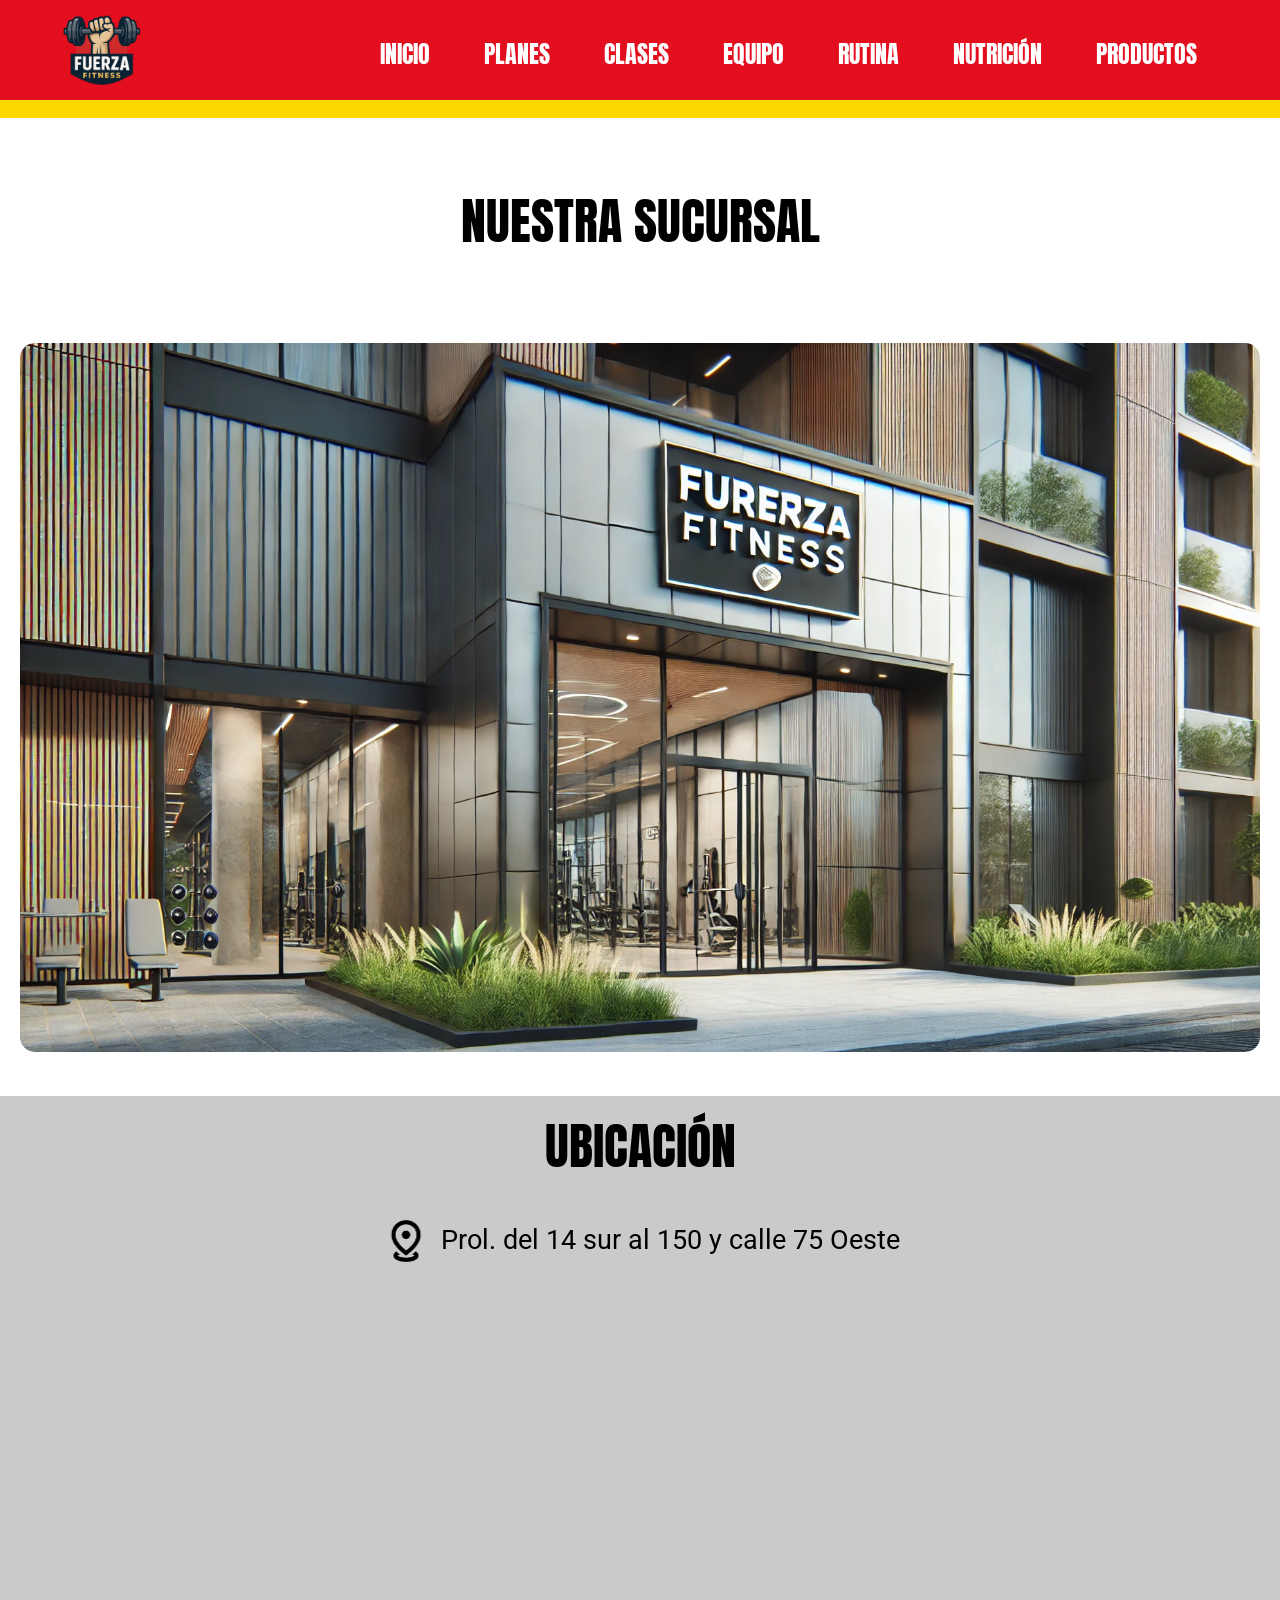
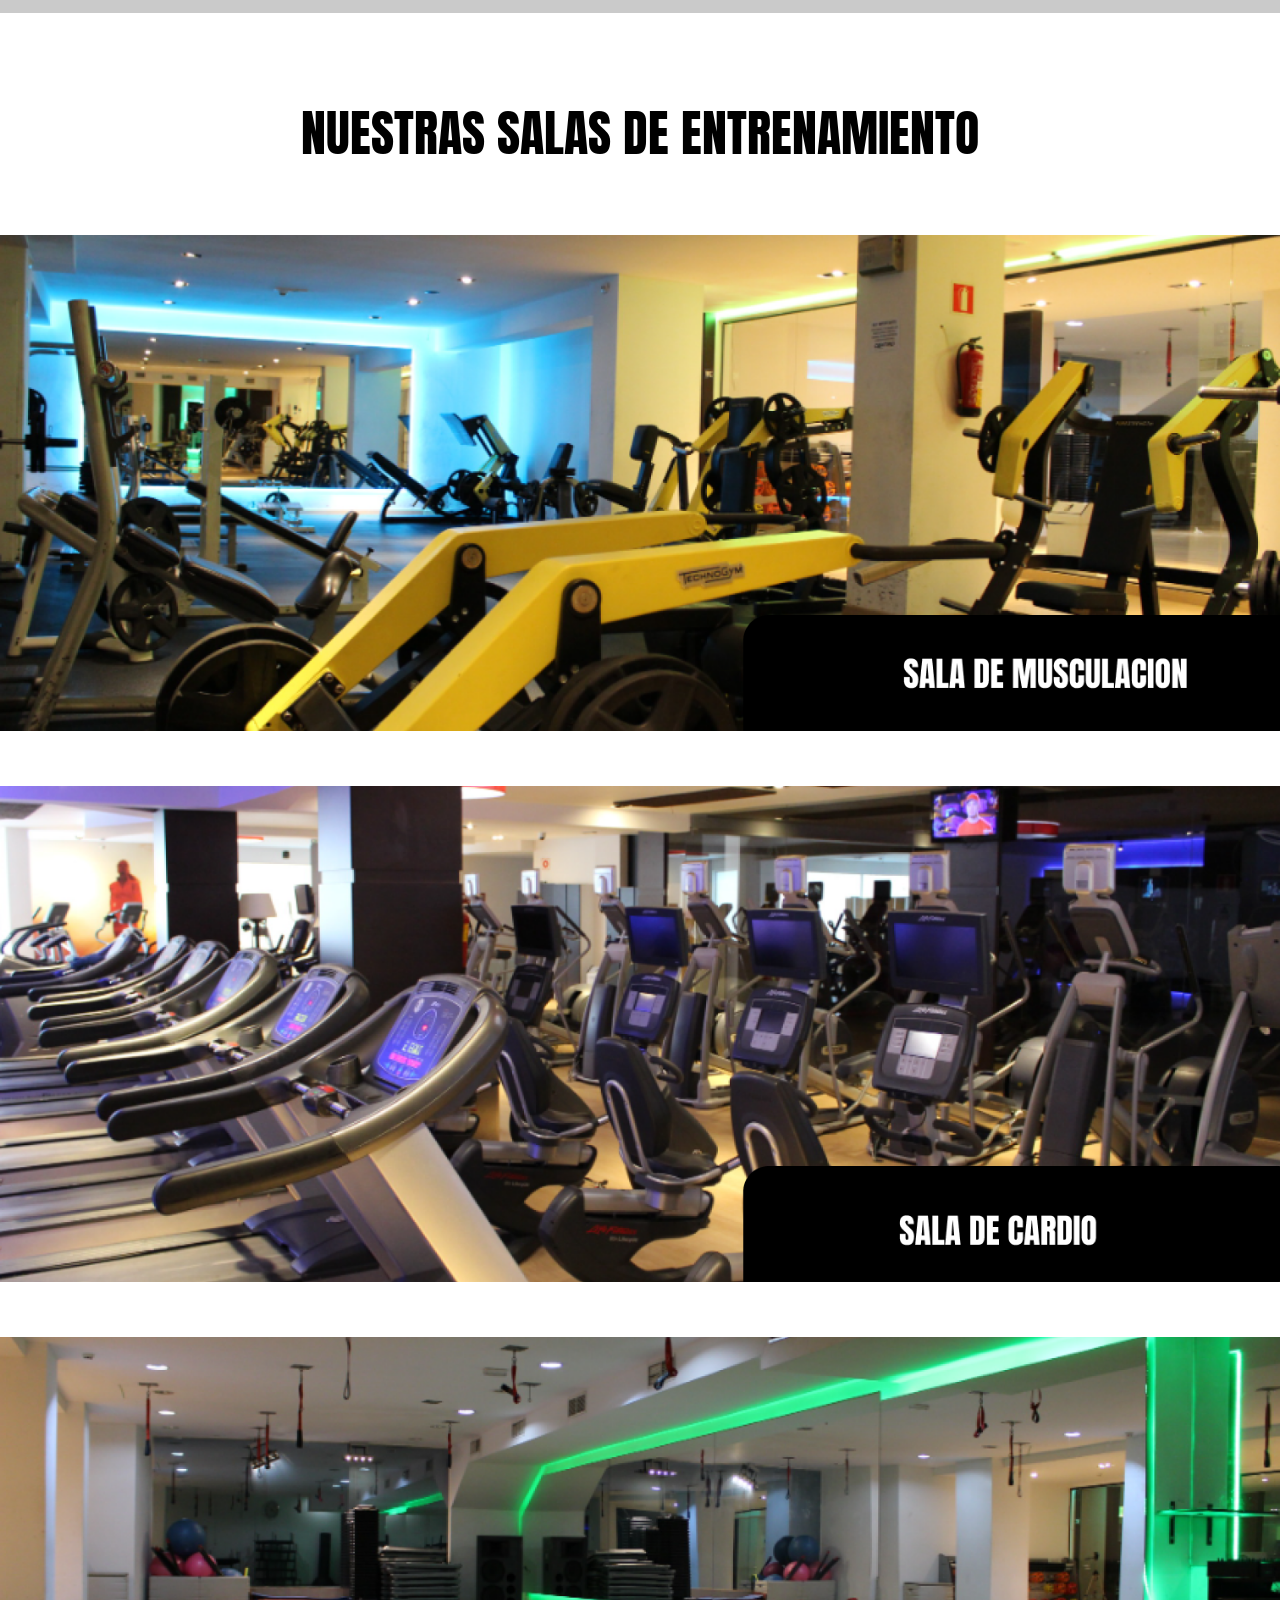
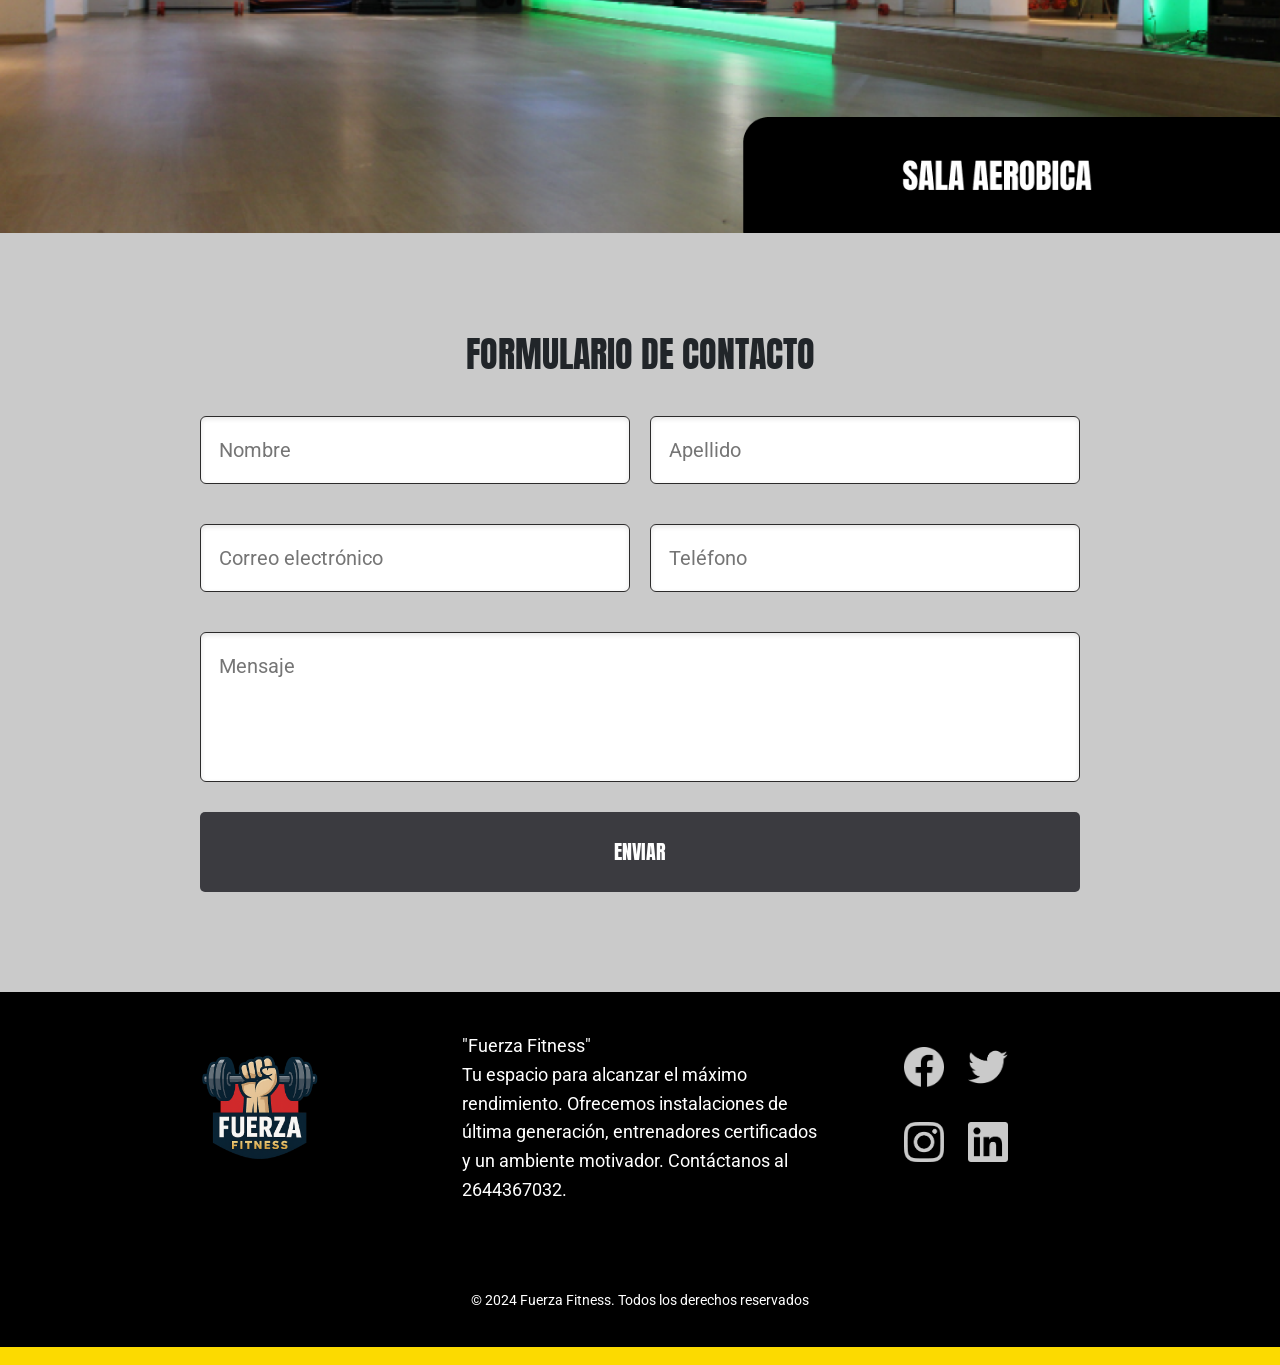
==== commit f8c52575: "Add files via upload" ====
--- a/index.html
+++ b/index.html
@@ -62,6 +62,10 @@
 
                         <li class="nav-item">
                             <a class="nav-link" href="rutinas.html">RUTINA</a>
+                        </li>
+
+                        <li class="nav-item">
+                            <a class="nav-link" href="nutricion.html">NUTRICIÓN</a>
                         </li>
 
                         <li class="nav-item">
@@ -179,7 +183,7 @@
 
                 <!-- Botón -->
                 <button type="submit" class="formulario-boton">
-                    Enviar
+                    ENVIAR
                 </button>
 
             </form>
--- a/css/style.css
+++ b/css/style.css
@@ -121,7 +121,7 @@
   padding-top: 40px;
 }
 /* Contenedor interno */
-.footer.container {
+.footer .container {
   width: 100%;
   display: flex;
   align-items: center;
@@ -155,12 +155,13 @@
 }
 /* Contenedor de redes sociales */
 .social-icons {
-  width: 40px;
+  width: auto;
   height: 40px;
   display: flex;
   justify-content: center;
   gap: 50px;
   margin-top: 15px;
+  flex: 0 0 auto;
 }
 /* Iconos */
 .social-icons img {
@@ -179,31 +180,25 @@
   padding-bottom: 20px;
   margin-top: 0px;
 }
-
 /*======================================================
                 RESPONSIVE TABLET
                 (Hasta 1024px)
 ======================================================*/
-@media (max-width:1024px){
-
+@media (max-width: 1024px) {
   html, body {
     width:100%;
     overflow-x:hidden;
   }
-  .imagen-sucursal{
-    width:100% !important;
-  }
- /* Footer en columna */
-  .footer .row{
+  .footer > .container > .row{
     display:flex;
     flex-direction:column;
     align-items:center;
     justify-content:center;
     text-align:center;
-  }
-  .container{
-    width:100%;
-    height:89%;
+}
+  .footer .container{
+    width: 100%;
+    height: 89%;
   }
   .footer-logo{
     width:100%;
@@ -211,25 +206,13 @@
     justify-content:center;
   }
   .footer-copy{
-    margin:0;
-    display:flex;
-    align-items:center;
-    justify-content:center;
-    height:10%;
-    padding:0;
-  }
-/* Sección ubicación */
-  .ubicacion-layout{
-    flex-direction:column;
-  }
-  iframe{
-    display:block;
-    max-width:100%;
-    height:auto;
-    aspect-ratio:16 / 9;
-    border:0;
-  }
-
+    margin: 0;
+    display: flex;
+    align-items: center;
+    justify-content: center;
+    height: 10%;
+    padding: 0;
+  }
 }
 
 /*======================================================
@@ -283,7 +266,7 @@
     }
 
 /* Organización de las filas de redes sociales */
-    .footer .col:last-child > .row{
+    .footer .col:last-child  .row{
         width:auto !important;
         height:auto !important;
         margin:0 !important;
@@ -297,7 +280,7 @@
         margin-top:20px;
         text-align:center;
         font-size:14px;
-        padding:0 10px;
+        padding-bottom:15px;
     }
   .footer .col.social-icons{
     margin-top: 0 !important;
@@ -305,26 +288,42 @@
     display: flex;
     justify-content: center;
     align-items: center;
-    padding: 0 25px;
-  }
-
+    padding: 20px;
+    
+  }
 /* Espaciado de los iconos */
 /* Facebook */
   .footer .social-icons img[alt="Facebook"]{
-      margin-right: 10px;   /* aumenta o disminuye */
+      margin-right: 0px;   /* aumenta o disminuye */
   }
   /* Twitter */
   .footer .social-icons img[alt="Twitter"]{
-      margin-left: 10px;
+      margin-left: 0px;
   }
   /* Instagram */
   .footer .social-icons img[alt="Instagram"]{
-      margin-right: 10px;
+      margin-left: -20px;
   }
   /* LinkedIn */
   .footer .social-icons img[alt="LinkedIn"]{
-      margin-left: 10px;
-  }
+      margin-left: 0px;
+  }
+  
+/* Centra los dos iconos de cada fila */
+.footer .col:last-child .row .col{
+    display:flex;
+    justify-content:center;
+    align-items:center;
+    padding-right:0px;
+    
+    
+}
+/* Iconos */
+.social-icons img{
+    width:40px;
+    height:40px;
+    display:block;
+}
   }
 
 /*======================================================
